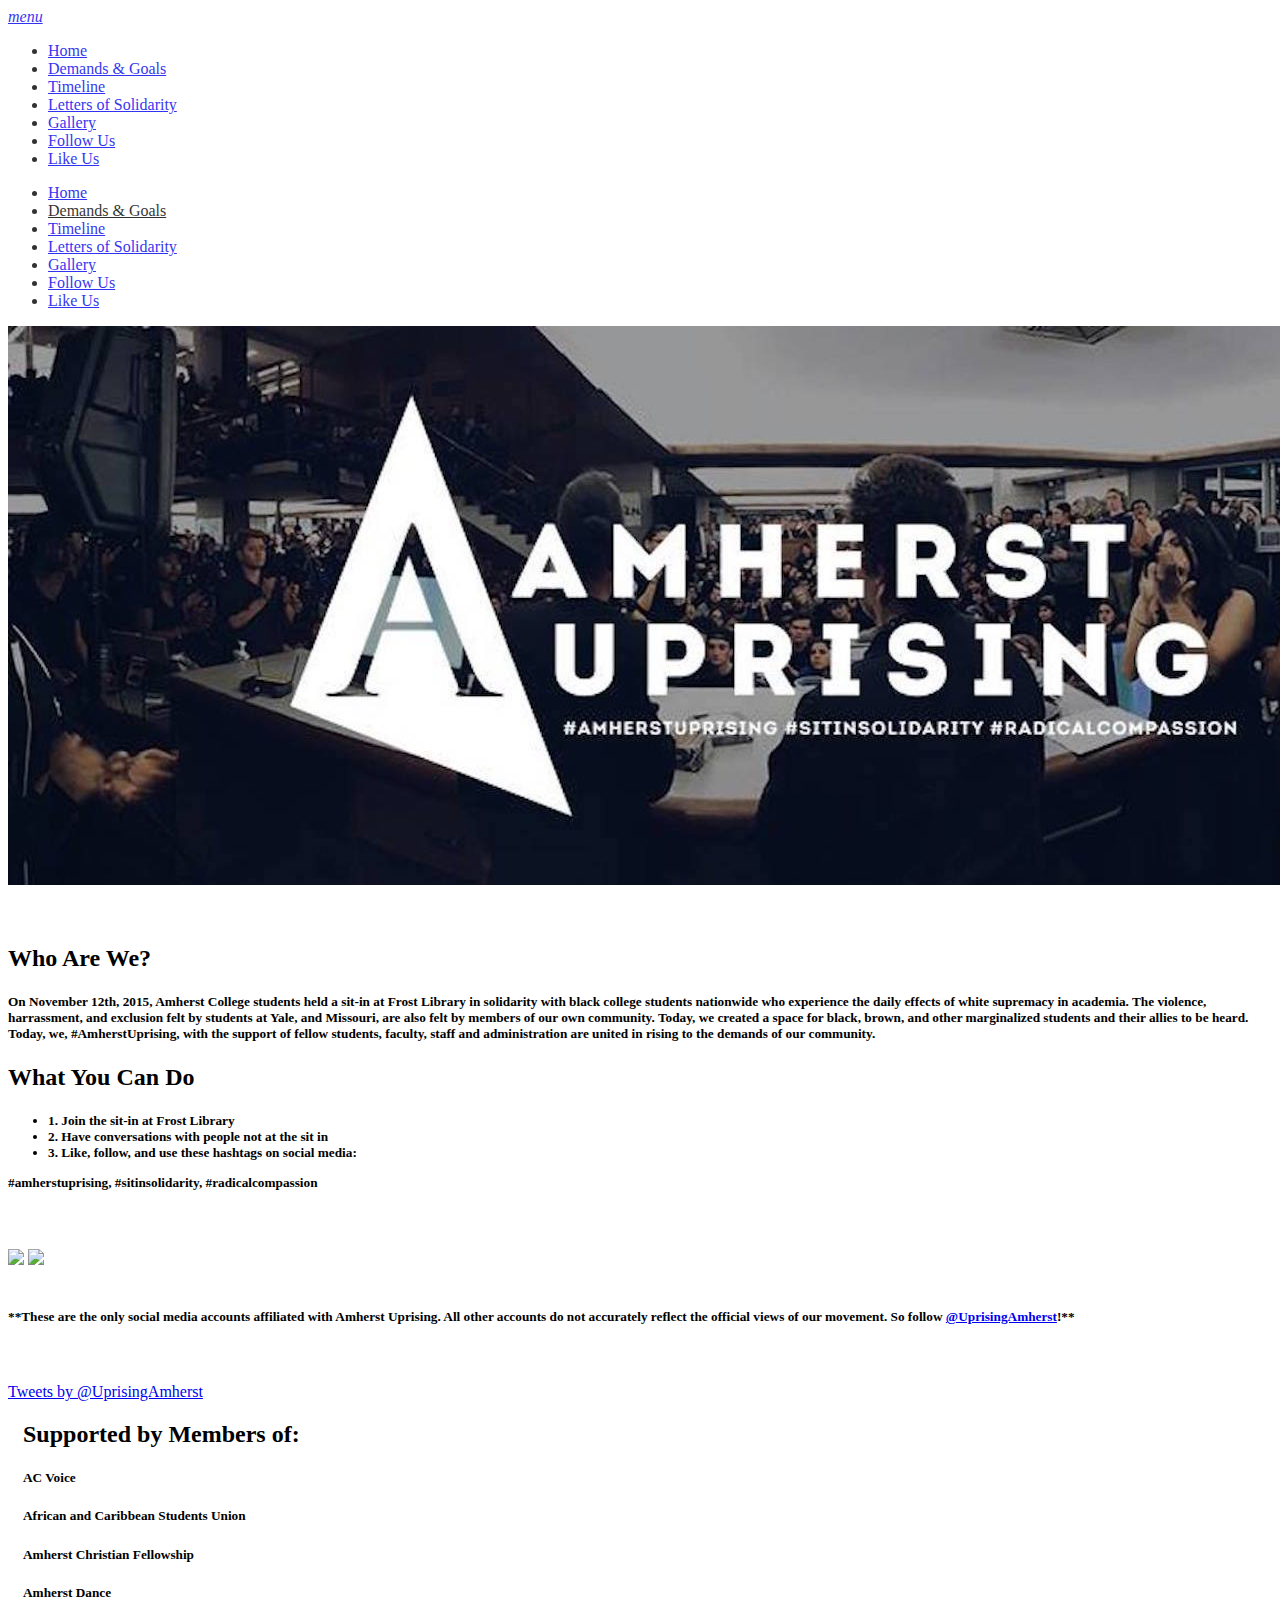
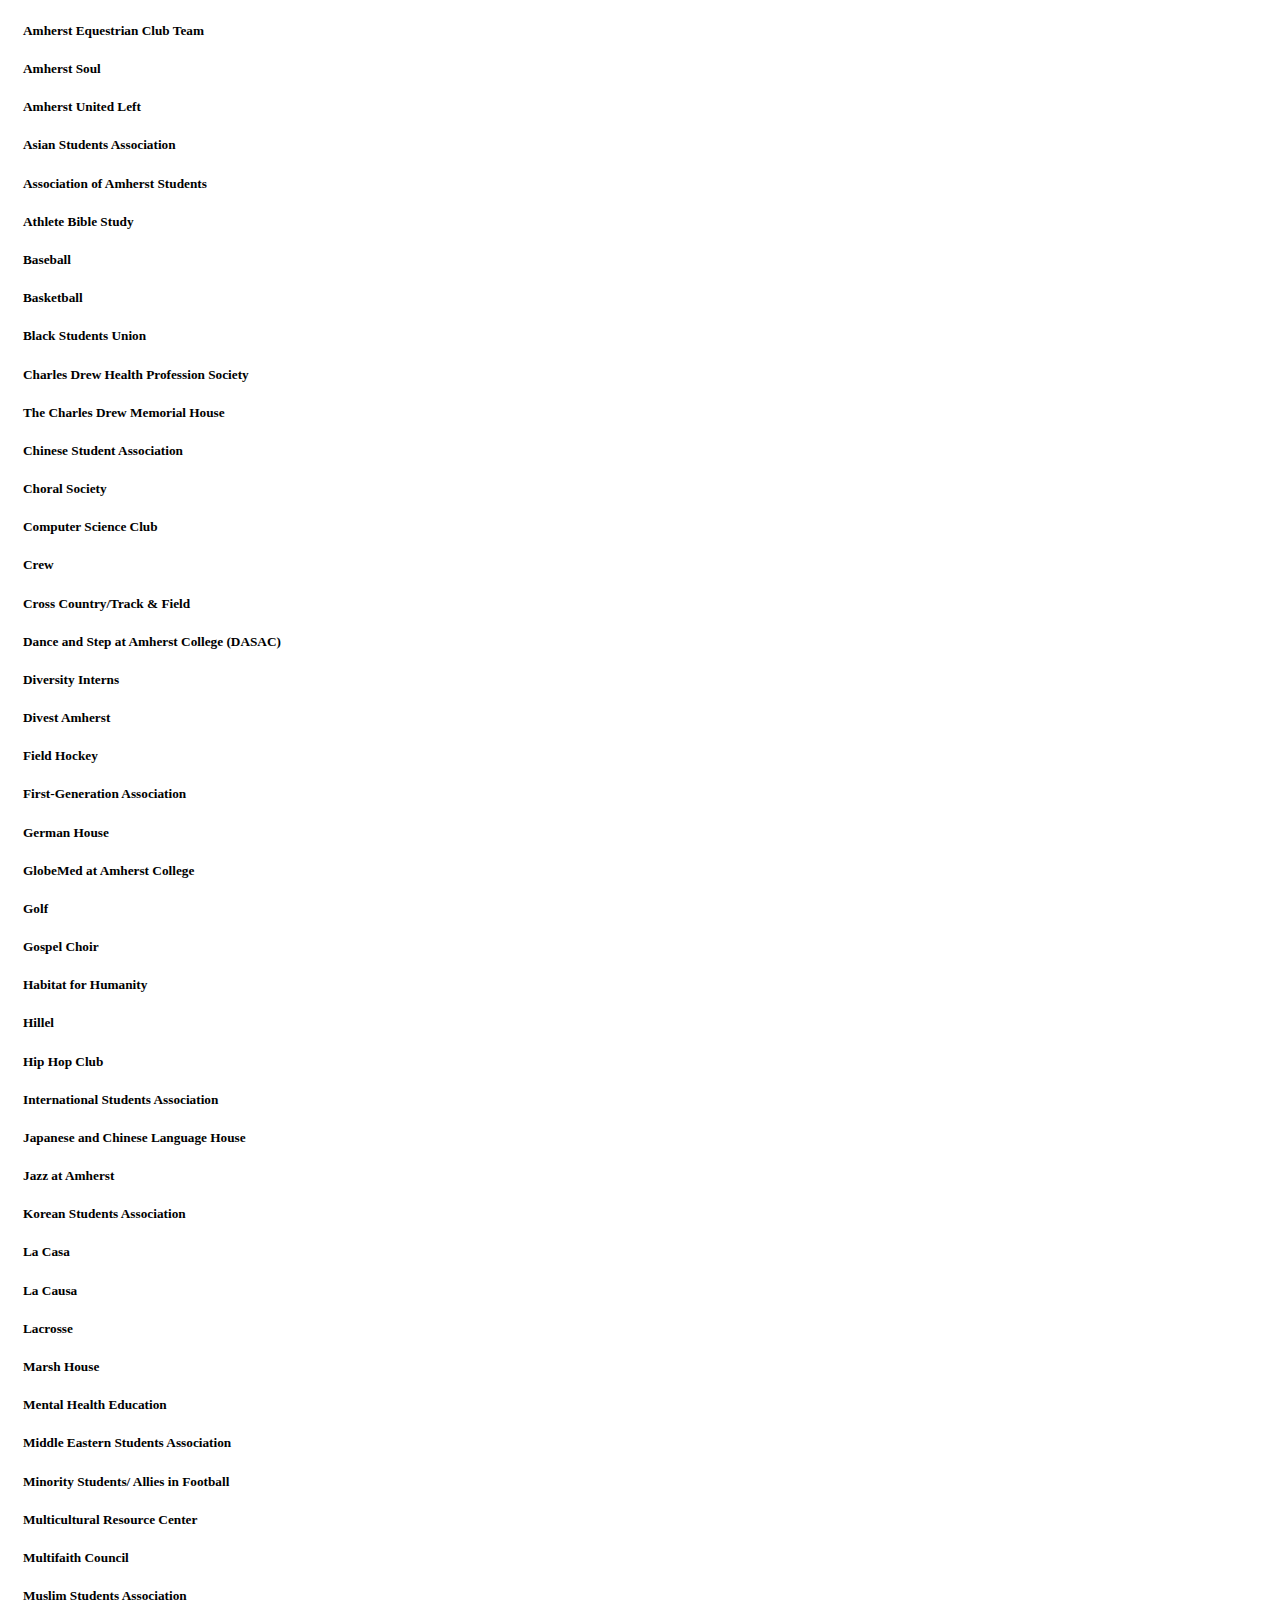
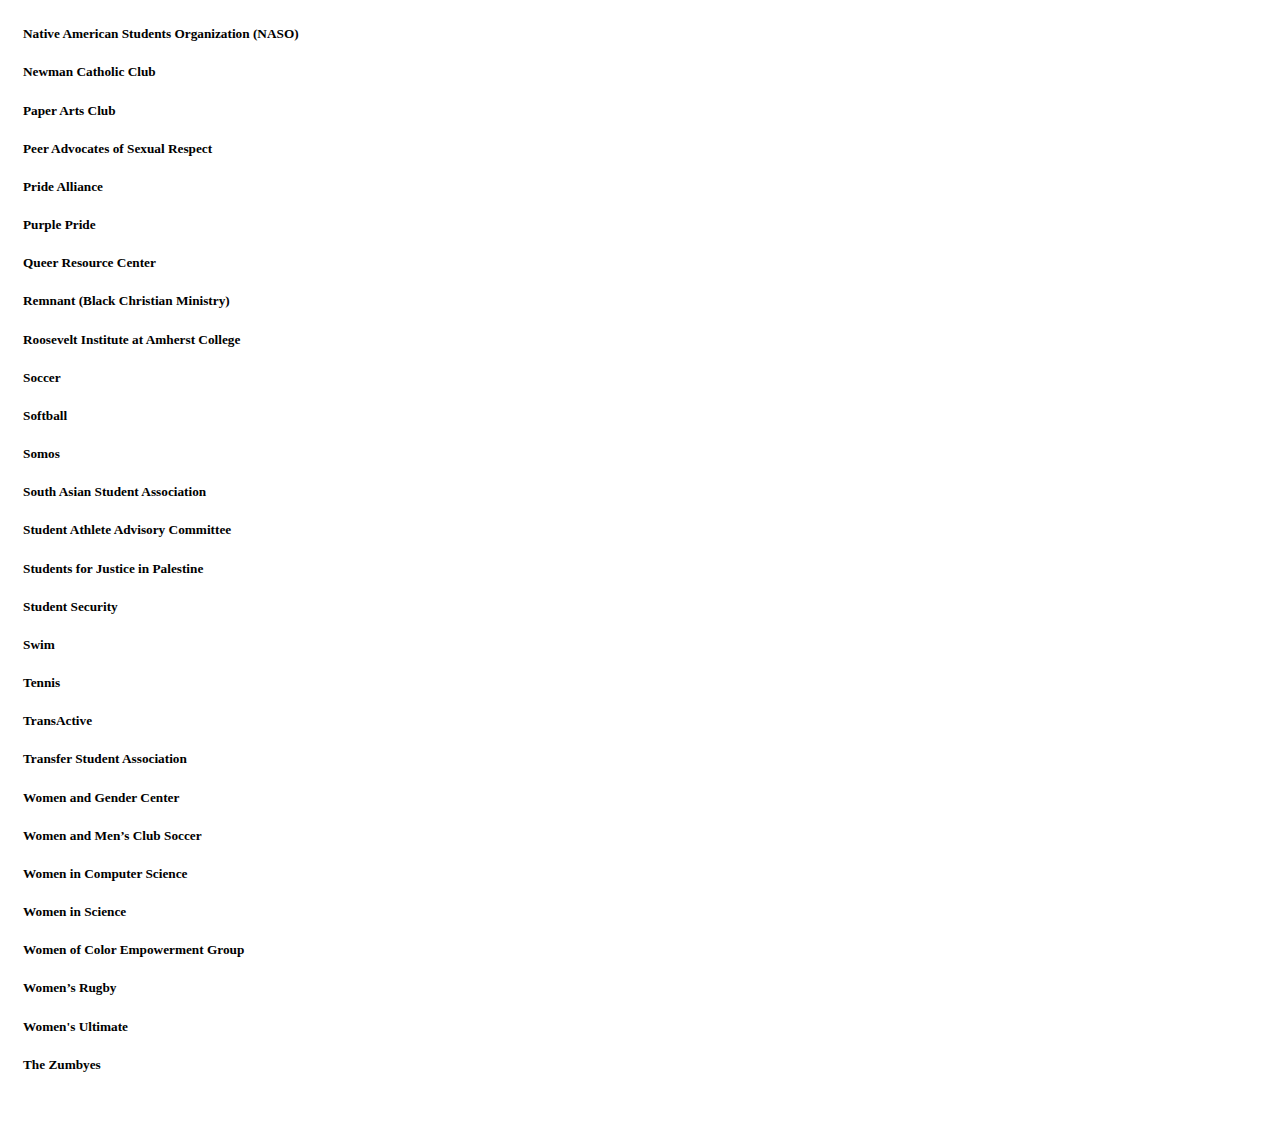
==== index.html @ 101b6e1b "Update index.html" ====
<!DOCTYPE html>
<html>
    
    <head>
    <title>Amherst Uprising</title>
    <!--Import materialize.css-->
    <link type="text/css" rel="stylesheet" href="css/materialize.min.css"  media="screen,projection"/>
    <!--Let browser know website is optimized for mobile-->
    <meta name="viewport" content="width=device-width, initial-scale=1.0"/>
    <link rel=stylesheet type=text/css href="css/styles.css">
    
    </head>
    
            
        <body>
          <script src="http://ajax.googleapis.com/ajax/libs/jquery/1.9.0/jquery.min.js"></script>
          
          <!--Import jQuery before materialize.js-->
          <script type="text/javascript" src="jquery-2.1.4.js"></script>
          <script type="text/javascript" src="js/materialize.min.js"></script>
          <script type="text/javascript" src="js/javascript.js"></script>
    
  <div class="navbar-fixed transparent">
  <nav class="black lighten-1" role="navigation">
    <div class="nav-wrapper container">
     <a id="logo-container" class="brand-logo"></a>
     <a href="#" data-activates="mobile-demo" class="button-collapse"><i class="material-icons">menu</i></a>
      <ul class="left hide-on-med-and-down"> 
      <li><a href="index.html" class="white-text">Home</a></li> 
      <li><a href="demands.html" class="white-text">Demands & Goals</a></li>
      <li><a href="timeline.html" class="white-text">Timeline</a></li>
      <li><a href="letters.html" class="white-text">Letters of Solidarity</a></li>
      <li><a href="gallery.html" class="white-text">Gallery</a></li>
      <li><a href="https://twitter.com/UprisingAmherst" target="_blank" class="white-text">Follow Us</a></li>
      <li><a href="https://www.facebook.com/AmherstUprising/?fref=ts" target="_blank" class="white-text">Like Us</a></li>
      </ul>

      <ul class="side-nav" id="mobile-demo">
        <li><a href="index.html" class="black-text">Home</a></li> 
        <li><a href="demands.html" class="black-text" id="mobile-demo">Demands & Goals</a></li>
        <li><a href="timeline.html" class="black-text">Timeline</a></li>
        <li><a href="letters.html" class="black-text">Letters of Solidarity</a></li>
        <li><a href="gallery.html" class="black-text">Gallery</a></li>
        <li><a href="https://twitter.com/UprisingAmherst" target="_blank" class="black-text">Follow Us</a></li>
        <li><a href="https://www.facebook.com/AmherstUprising/?fref=ts" target="_blank" class="black-text">Like Us</a></li>
      </ul>
      </div>
  </nav>
 </div>
 
 </div>
 <div id="index-banner">
   <img class="responsive-img" src="images/banner.jpg"></img> 
 </div>
 
  <div class="section no-pad-bot" id="index-banner">
    <div class="container">
      <br><br>
      <h2 class="header center s12 black-text">Who Are We?</h2>
      <div class="row center">
        <h5 class="header col s12 light">On November 12th, 2015, Amherst College students held a sit-in at Frost Library in solidarity with black college students nationwide who experience the daily effects of white supremacy in academia. The violence, harrassment, and exclusion felt by students at Yale, and Missouri, are also felt by members of our own community. Today, we created a space for black, brown, and other marginalized students and their allies to be heard. Today, we, #AmherstUprising, with the support of fellow students, faculty, staff and administration are united in rising to the demands of our community.</h5>
      </div>
       <h2 class="header center black-text">What You Can Do</h2>
      <div class="row center">
        <h5 class="header col s12 light">
          <ul>
            <li>1. Join the sit-in at Frost Library</li>
            <li>2. Have conversations with people not at the sit in</li>
            <li>3. Like, follow, and use these hashtags on social media:</li>
          </ul>
            #amherstuprising, #sitinsolidarity, #radicalcompassion

          </h5>
          <div><br><br></div>
      <div class="row center">
        <a href="https://www.facebook.com/AmherstUprising/?fref=ts" class="btn-floating btn-large waves-effect waves-light black"><img src="images/fb-logo.png"></img></a>
        <a href="https://www.twitter.com" class="btn-floating btn-large waves-effect waves-light black"><img src="images/twitter-icon.png"></img></a>
      <br><br> <h5 class="center">**These are the only social media accounts affiliated with Amherst Uprising. All other accounts do not accurately reflect the official views of our movement. So follow <a href="https://twitter.com/UprisingAmherst">@UprisingAmherst</a>!** </li></h5>
      <br><br>
<a class="twitter-timeline" href="https://twitter.com/UprisingAmherst" data-widget-id="665644814621388801">Tweets by @UprisingAmherst</a>
<script>!function(d,s,id){var js,fjs=d.getElementsByTagName(s)[0],p=/^http:/.test(d.location)?'http':'https';if(!d.getElementById(id)){js=d.createElement(s);js.id=id;js.src=p+"://platform.twitter.com/widgets.js";fjs.parentNode.insertBefore(js,fjs);}}(document,"script","twitter-wjs");</script>
    </div>
    </div>
  </div>


  <div class="container">
    <div class="section">

      <!--   Icon Section   -->
        <div class="col s12 m4">
          <div class="icon-block">
            <h2 class="center black-text"><class="material-icons">Supported by Members of:</h2>
            <h5 class="center">AC Voice</h5>
            <h5 class="center">African and Caribbean Students Union</h5>
            <h5 class="center">Amherst Christian Fellowship</h5>
            <h5 class="center">Amherst Dance</h5>
            <h5 class="center">Amherst Equestrian Club Team</h5>
            <h5 class="center">Amherst Soul</h5>
            <h5 class="center">Amherst United Left</h5>
            <h5 class="center">Asian Students Association</h5>
            <h5 class="center">Association of Amherst Students</h5>
            <h5 class="center">Athlete Bible Study</h5>
            <h5 class="center">Baseball</h5>
            <h5 class="center">Basketball</h5>
            <h5 class="center">Black Students Union</h5>
            <h5 class="center">Charles Drew Health Profession Society</h5>
            <h5 class="center">The Charles Drew Memorial House</h5>
            <h5 class="center">Chinese Student Association</h5>
            <h5 class="center">Choral Society</h5>
            <h5 class="center">Computer Science Club</h5>
            <h5 class="center">Crew</h5>
            <h5 class="center">Cross Country/Track & Field</h5>
            <h5 class="center">Dance and Step at Amherst College (DASAC)</h5>
            <h5 class="center">Diversity Interns</h5>
            <h5 class="center">Divest Amherst</h5>
            <h5 class="center">Field Hockey</h5>
            <h5 class="center">First-Generation Association</h5>
            <h5 class="center">German House</h5>
            <h5 class="center">GlobeMed at Amherst College</h5>
            <h5 class="center">Golf</h5>
            <h5 class="center">Gospel Choir</h5>
            <h5 class="center">Habitat for Humanity</h5>
            <h5 class="center">Hillel</h5>
            <h5 class="center">Hip Hop Club</h5>
            <h5 class="center">International Students Association</h5>
            <h5 class="center">Japanese and Chinese Language House</h5>
            <h5 class="center">Jazz at Amherst</h5>
            <h5 class="center">Korean Students Association</h5>
            <h5 class="center">La Casa</h5>
            <h5 class="center">La Causa</h5>
            <h5 class="center">Lacrosse</h5>
            <h5 class="center">Marsh House</h5>
            <h5 class="center">Mental Health Education</h5>
            <h5 class="center">Middle Eastern Students Association</h5>
            <h5 class="center">Minority Students/ Allies in Football</h5>
            <h5 class="center">Multicultural Resource Center</h5>
            <h5 class="center">Multifaith Council</h5>
            <h5 class="center">Muslim Students Association</h5>
            <h5 class="center">Native American Students Organization (NASO)</h5>
            <h5 class="center">Newman Catholic Club</h5>
            <h5 class="center">Paper Arts Club</h5>
            <h5 class="center">Peer Advocates of Sexual Respect</h5>
            <h5 class="center">Pride Alliance</h5>
            <h5 class="center">Purple Pride</h5>
            <h5 class="center">Queer Resource Center</h5>
            <h5 class="center">Remnant (Black Christian Ministry)</h5>
            <h5 class="center">Roosevelt Institute at Amherst College</h5>
            <h5 class="center">Soccer</h5>
            <h5 class="center">Softball</h5>
            <h5 class="center">Somos</h5>
            <h5 class="center">South Asian Student Association</h5>
            <h5 class="center">Student Athlete Advisory Committee</h5>
            <h5 class="center">Students for Justice in Palestine</h5>
            <h5 class="center">Student Security</h5>
            <h5 class="center">Swim</h5>
            <h5 class="center">Tennis</h5>
            <h5 class="center">TransActive</h5>
            <h5 class="center">Transfer Student Association</h5>
            <h5 class="center">Women and Gender Center</h5>
            <h5 class="center">Women and Men&#8217;s Club Soccer</h5>
            <h5 class="center">Women in Computer Science</h5>
            <h5 class="center">Women in Science</h5>
            <h5 class="center">Women of Color Empowerment Group</h5>
            <h5 class="center">Women&#8217;s Rugby</h5>
            <h5 class="center">Women's Ultimate</h5>
            <h5 class="center">The Zumbyes</h5>
          </div>
        </div>
      </div>

    </div>
    <br><br>

    <div class="section">

    </div>
  </div>
<script>
 $(document).ready(function(){
   // Activate the side menu 
   $(".button-collapse").sideNav();
  });
</script>         
  </body>
</html>
---- css/styles.css ----
/* Custom Stylesheet */
/**
 * Use this file to override Materialize files so you can update
 * the core Materialize files in the future
 *
 * Made By MaterializeCSS.com
 */

.icon-block {
  padding: 0 15px;
}
.icon-block .material-icons {
	font-size: inherit;
}
#mobile-demo {
	color: black;
}
.transparent {
	opacity: .8;
}
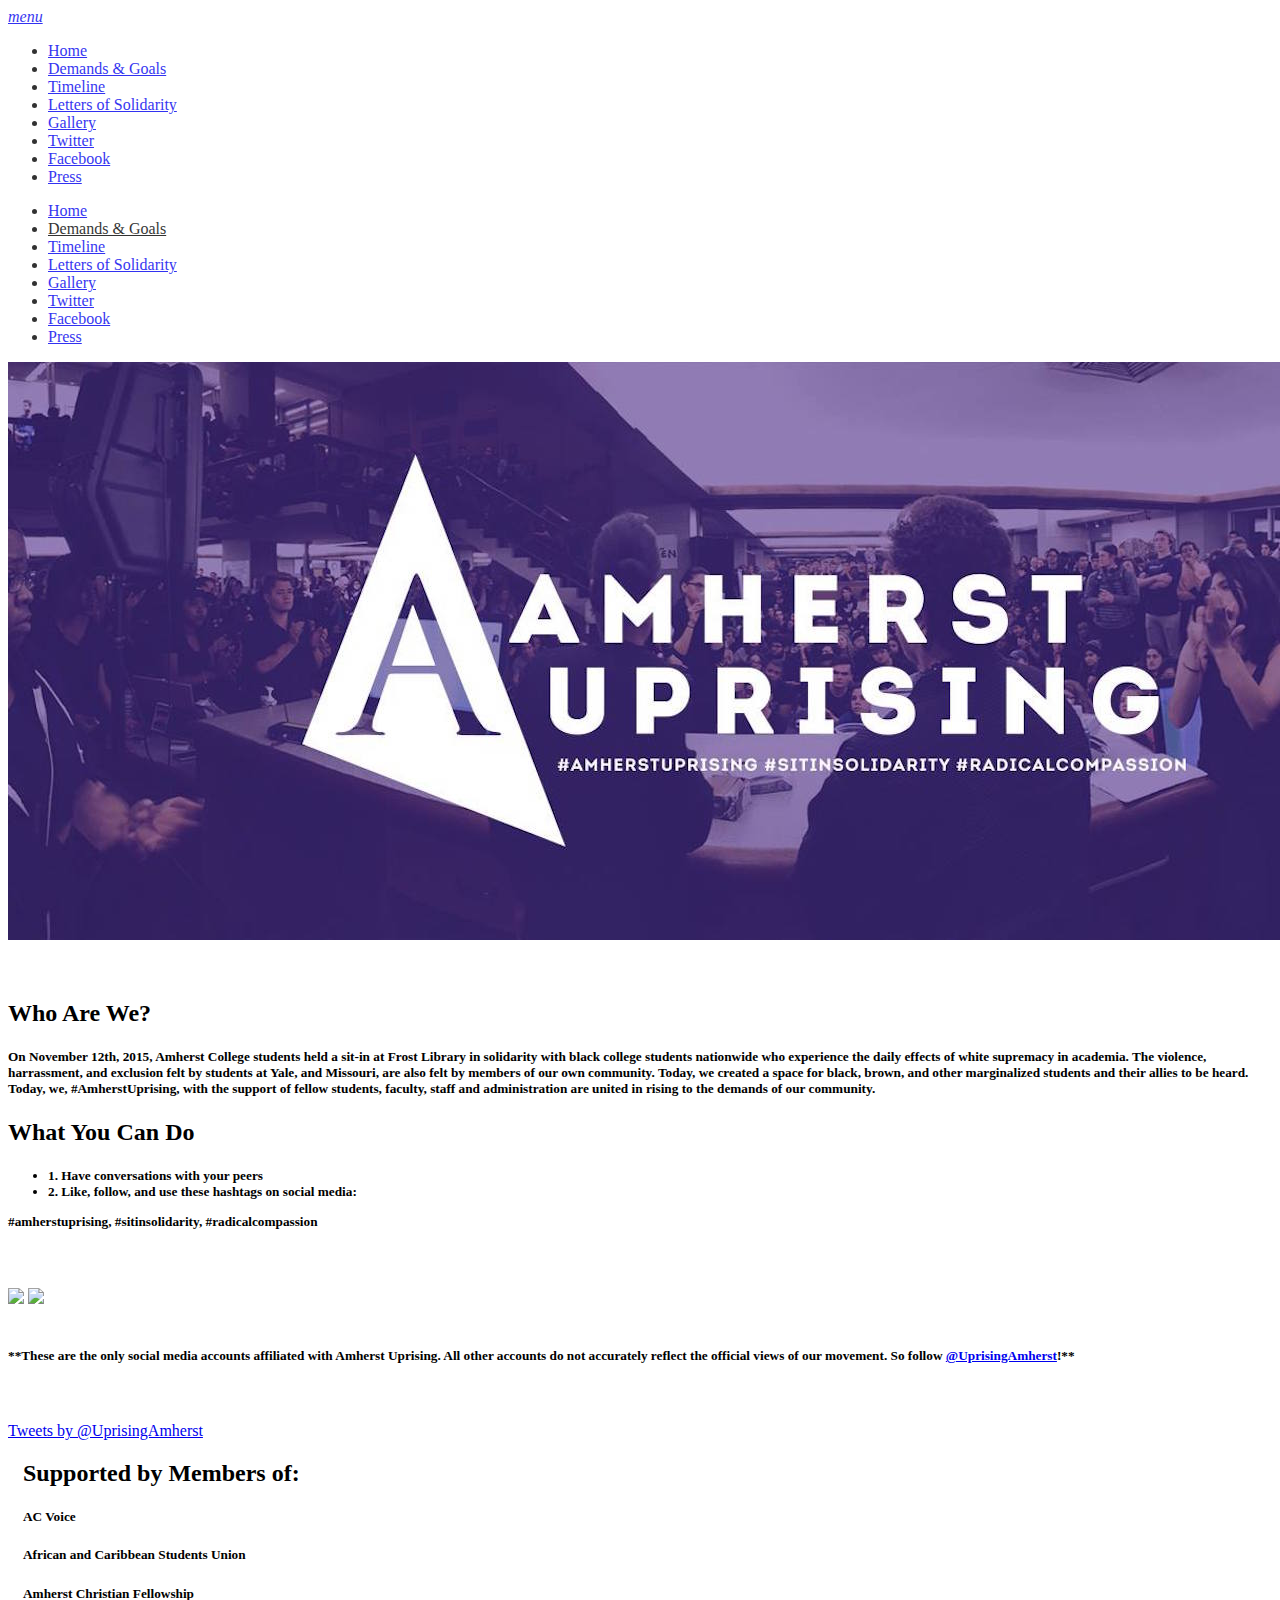
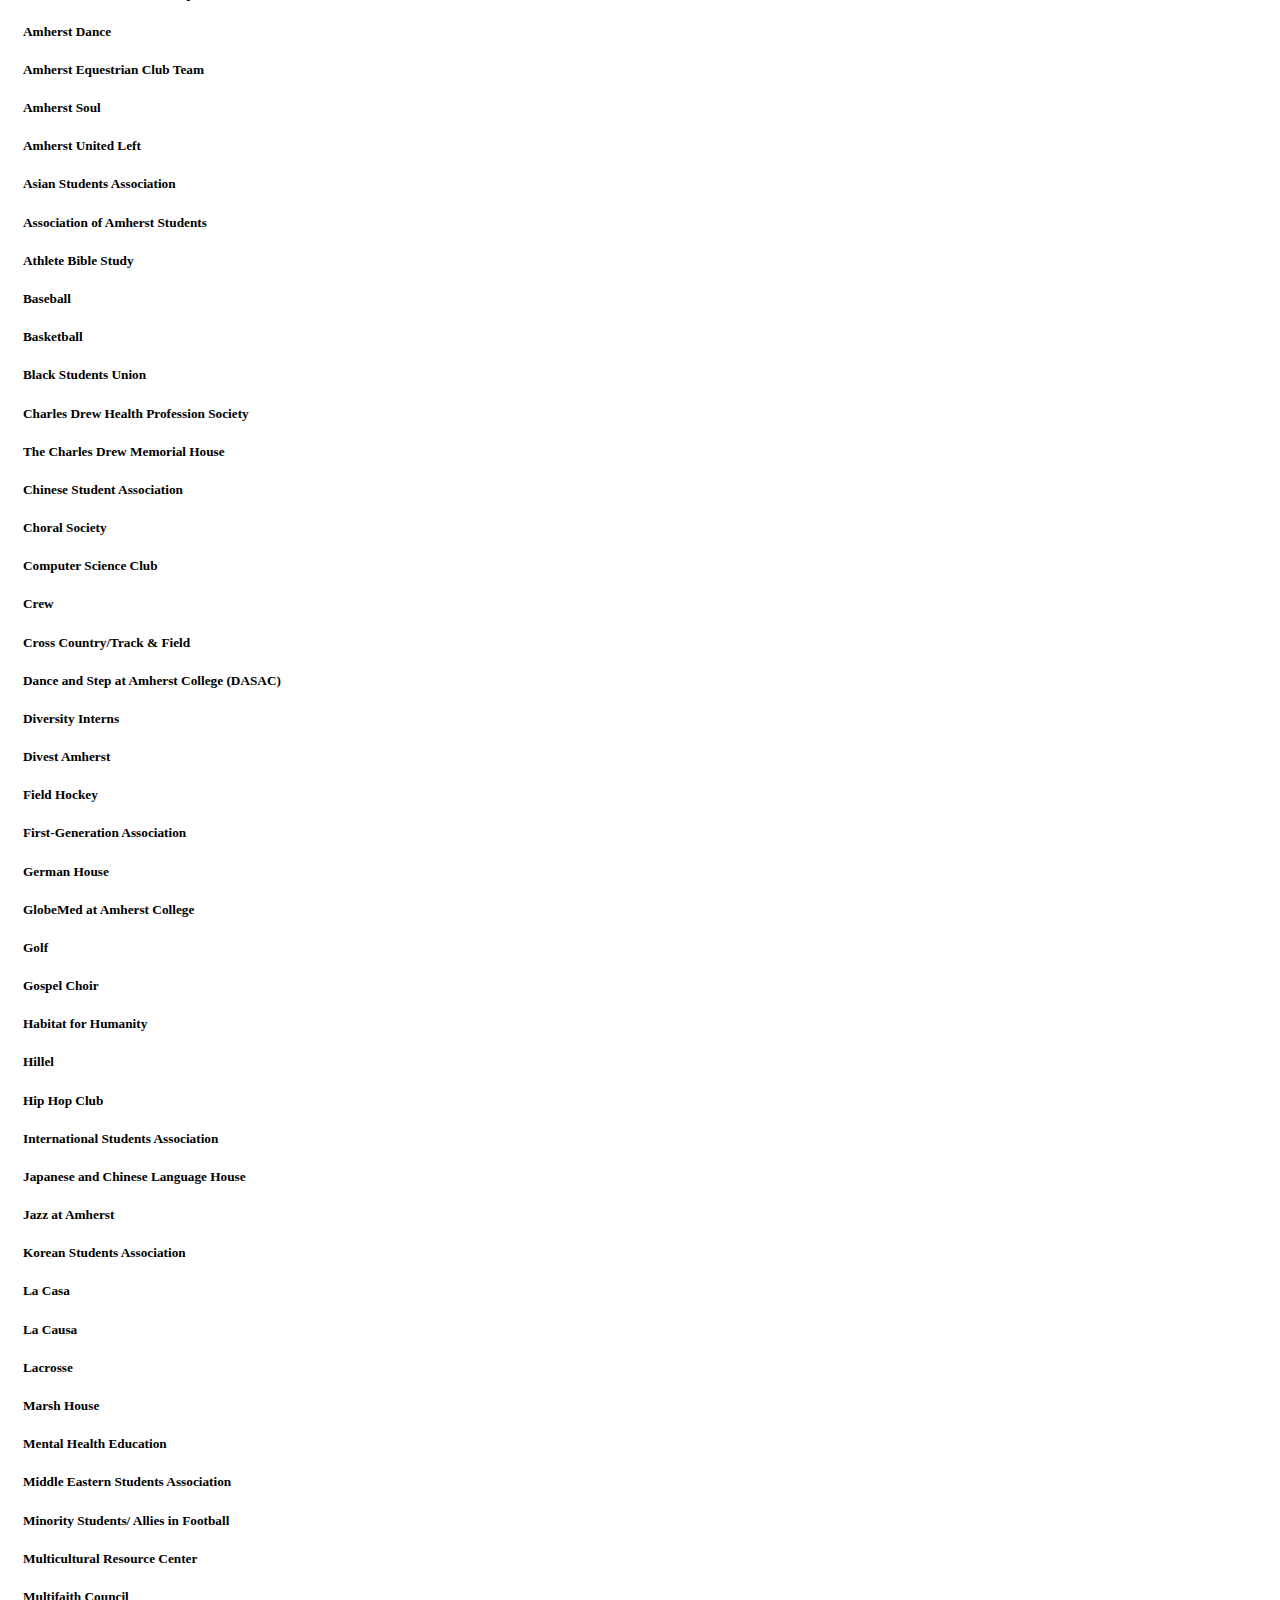
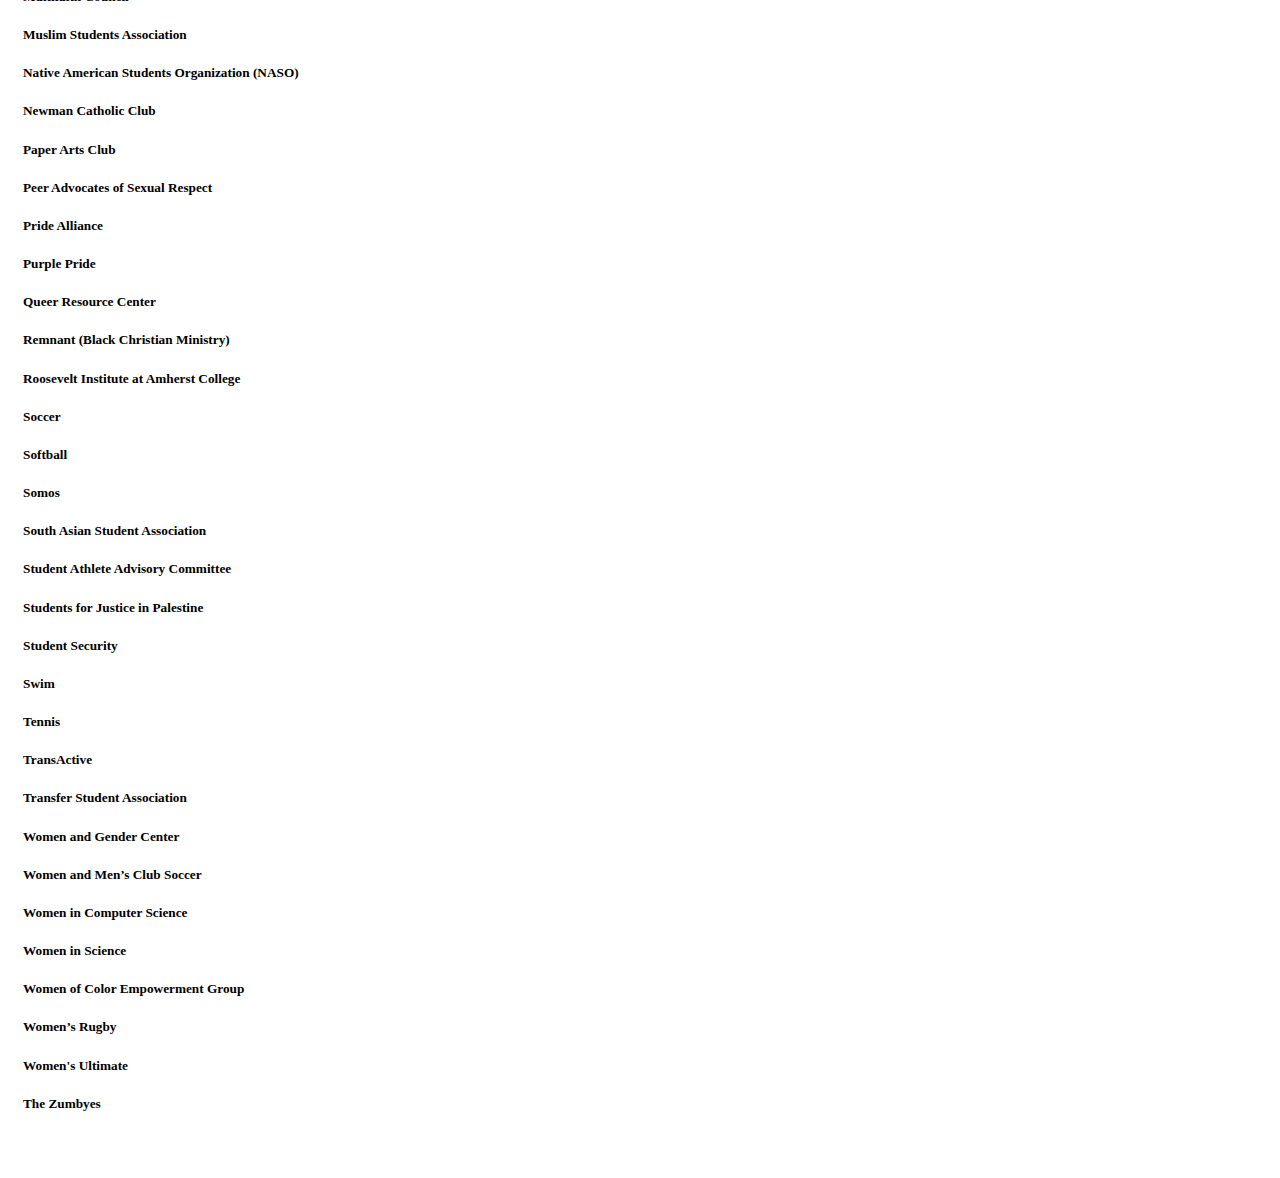
==== commit 0298f04f: "amended what you can do" ====
--- a/index.html
+++ b/index.html
@@ -31,8 +31,9 @@
       <li><a href="timeline.html" class="white-text">Timeline</a></li>
       <li><a href="letters.html" class="white-text">Letters of Solidarity</a></li>
       <li><a href="gallery.html" class="white-text">Gallery</a></li>
-      <li><a href="https://twitter.com/UprisingAmherst" target="_blank" class="white-text">Follow Us</a></li>
-      <li><a href="https://www.facebook.com/AmherstUprising/?fref=ts" target="_blank" class="white-text">Like Us</a></li>
+      <li><a href="https://twitter.com/UprisingAmherst" target="_blank" class="white-text">Twitter</a></li>
+      <li><a href="https://www.facebook.com/AmherstUprising/?fref=ts" target="_blank" class="white-text">Facebook</a></li>
+      <li><a href="press.html" class="white-text">Press</a></li>
       </ul>
 
       <ul class="side-nav" id="mobile-demo">
@@ -41,8 +42,9 @@
         <li><a href="timeline.html" class="black-text">Timeline</a></li>
         <li><a href="letters.html" class="black-text">Letters of Solidarity</a></li>
         <li><a href="gallery.html" class="black-text">Gallery</a></li>
-        <li><a href="https://twitter.com/UprisingAmherst" target="_blank" class="black-text">Follow Us</a></li>
-        <li><a href="https://www.facebook.com/AmherstUprising/?fref=ts" target="_blank" class="black-text">Like Us</a></li>
+        <li><a href="https://twitter.com/UprisingAmherst" target="_blank" class="black-text">Twitter</a></li>
+        <li><a href="https://www.facebook.com/AmherstUprising/?fref=ts" target="_blank" class="black-text">Facebook</a></li>
+        <li><a href="press.html" class="black-text">Press</a></li>
       </ul>
       </div>
   </nav>
@@ -64,9 +66,8 @@
       <div class="row center">
         <h5 class="header col s12 light">
           <ul>
-            <li>1. Join the sit-in at Frost Library</li>
-            <li>2. Have conversations with people not at the sit in</li>
-            <li>3. Like, follow, and use these hashtags on social media:</li>
+            <li>1. Have conversations with your peers</li>
+            <li>2. Like, follow, and use these hashtags on social media:</li>
           </ul>
             #amherstuprising, #sitinsolidarity, #radicalcompassion
 
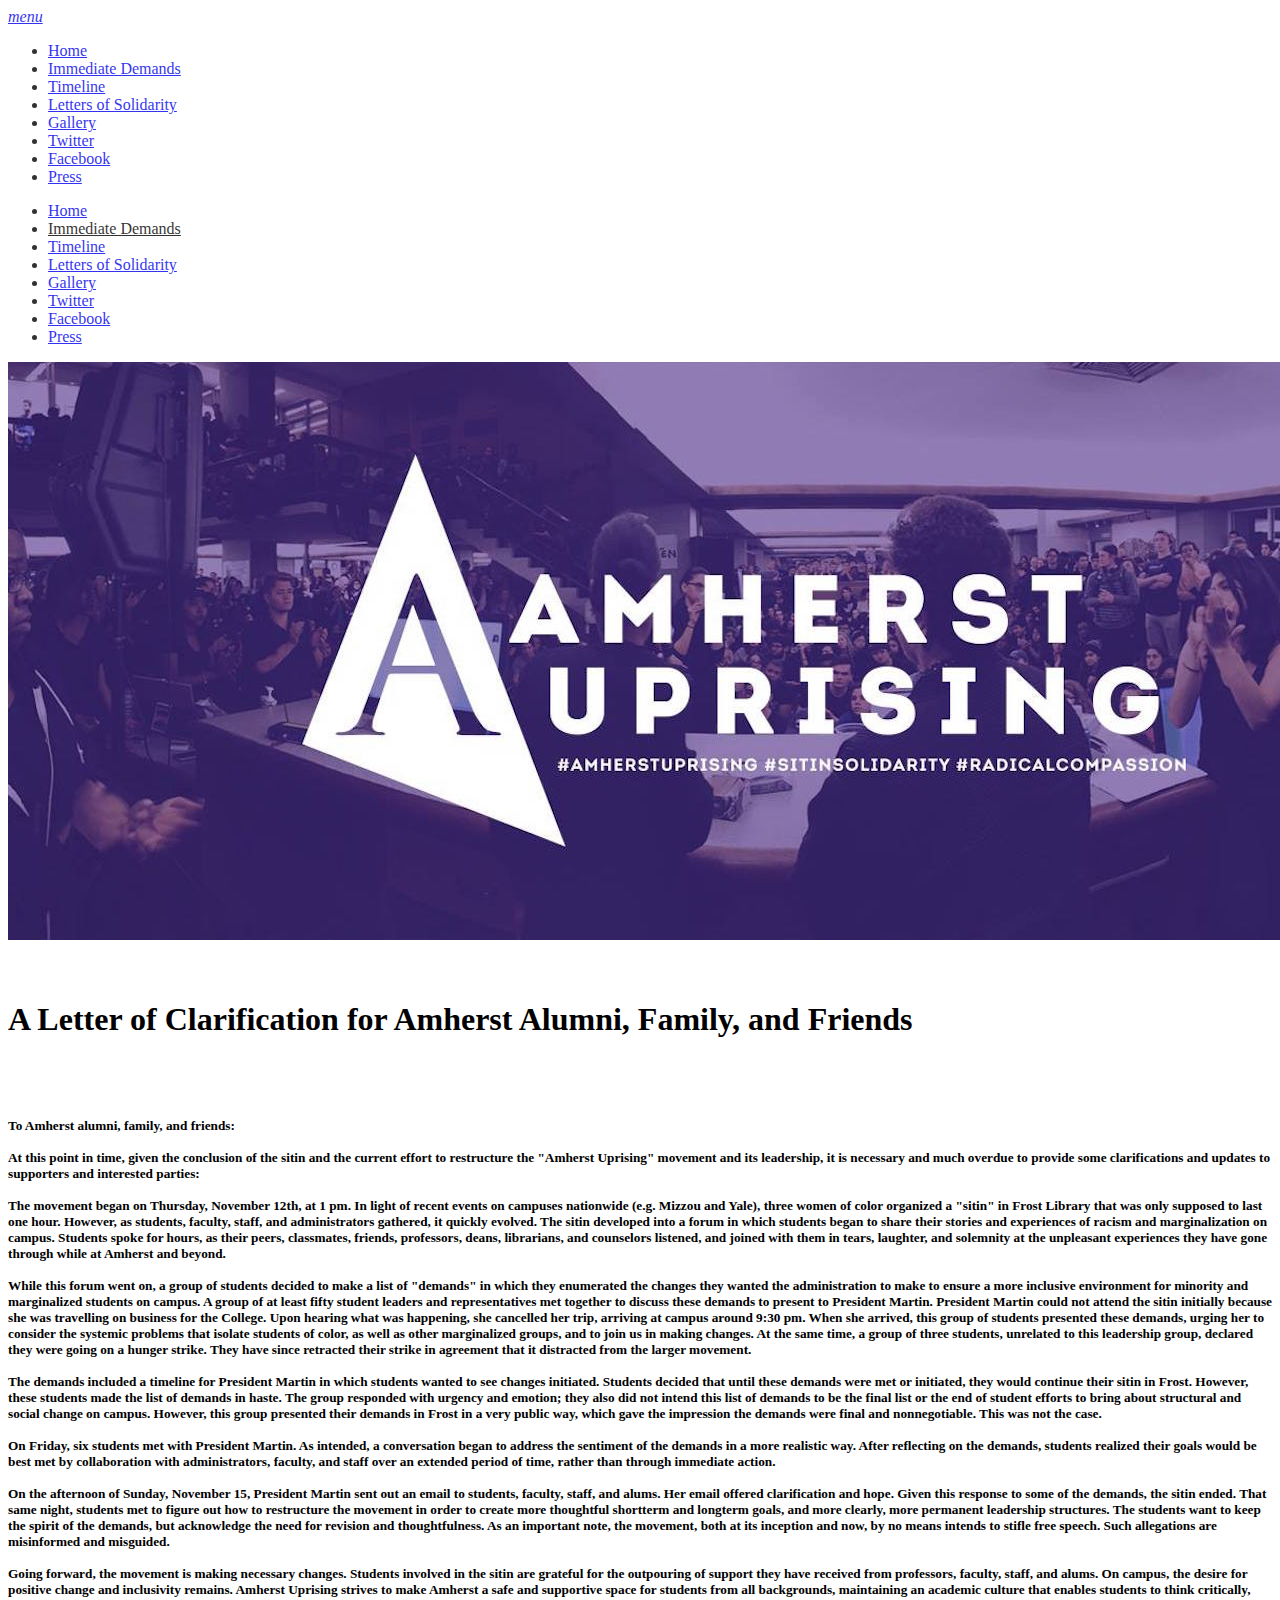
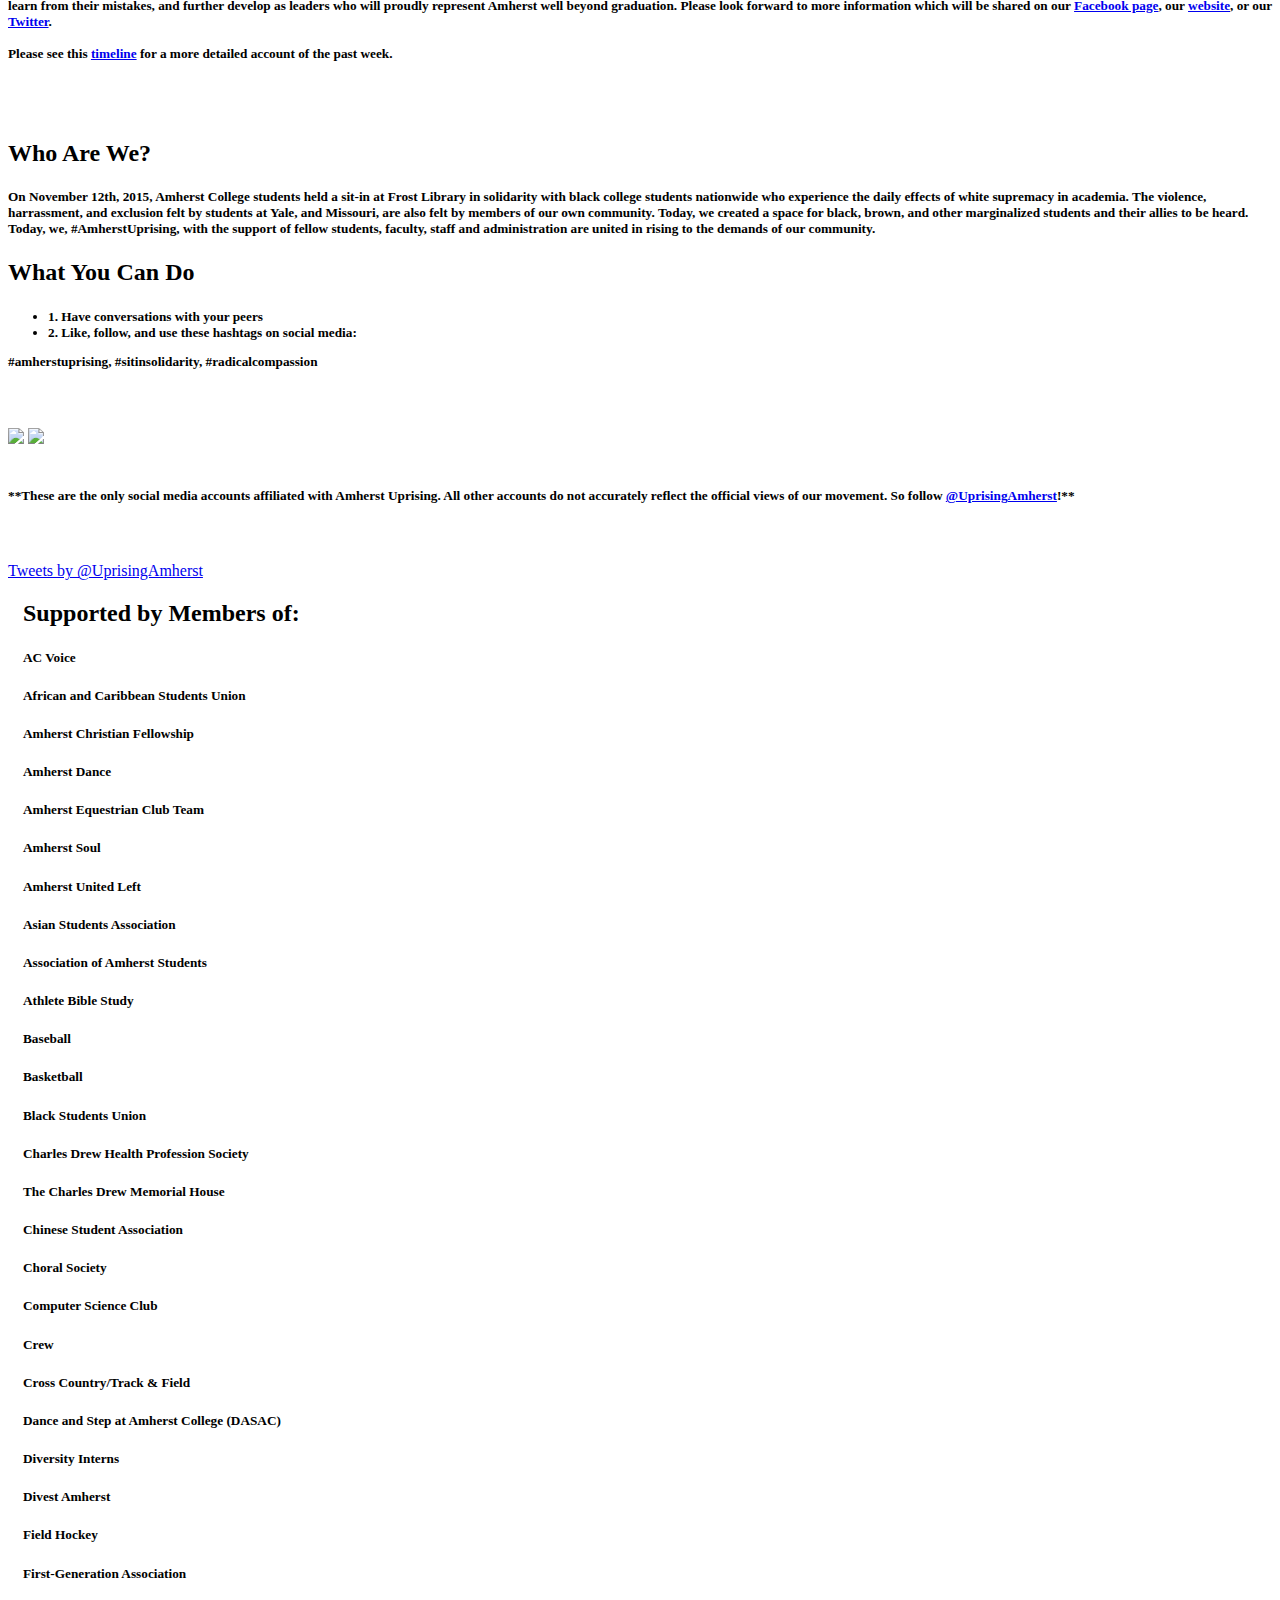
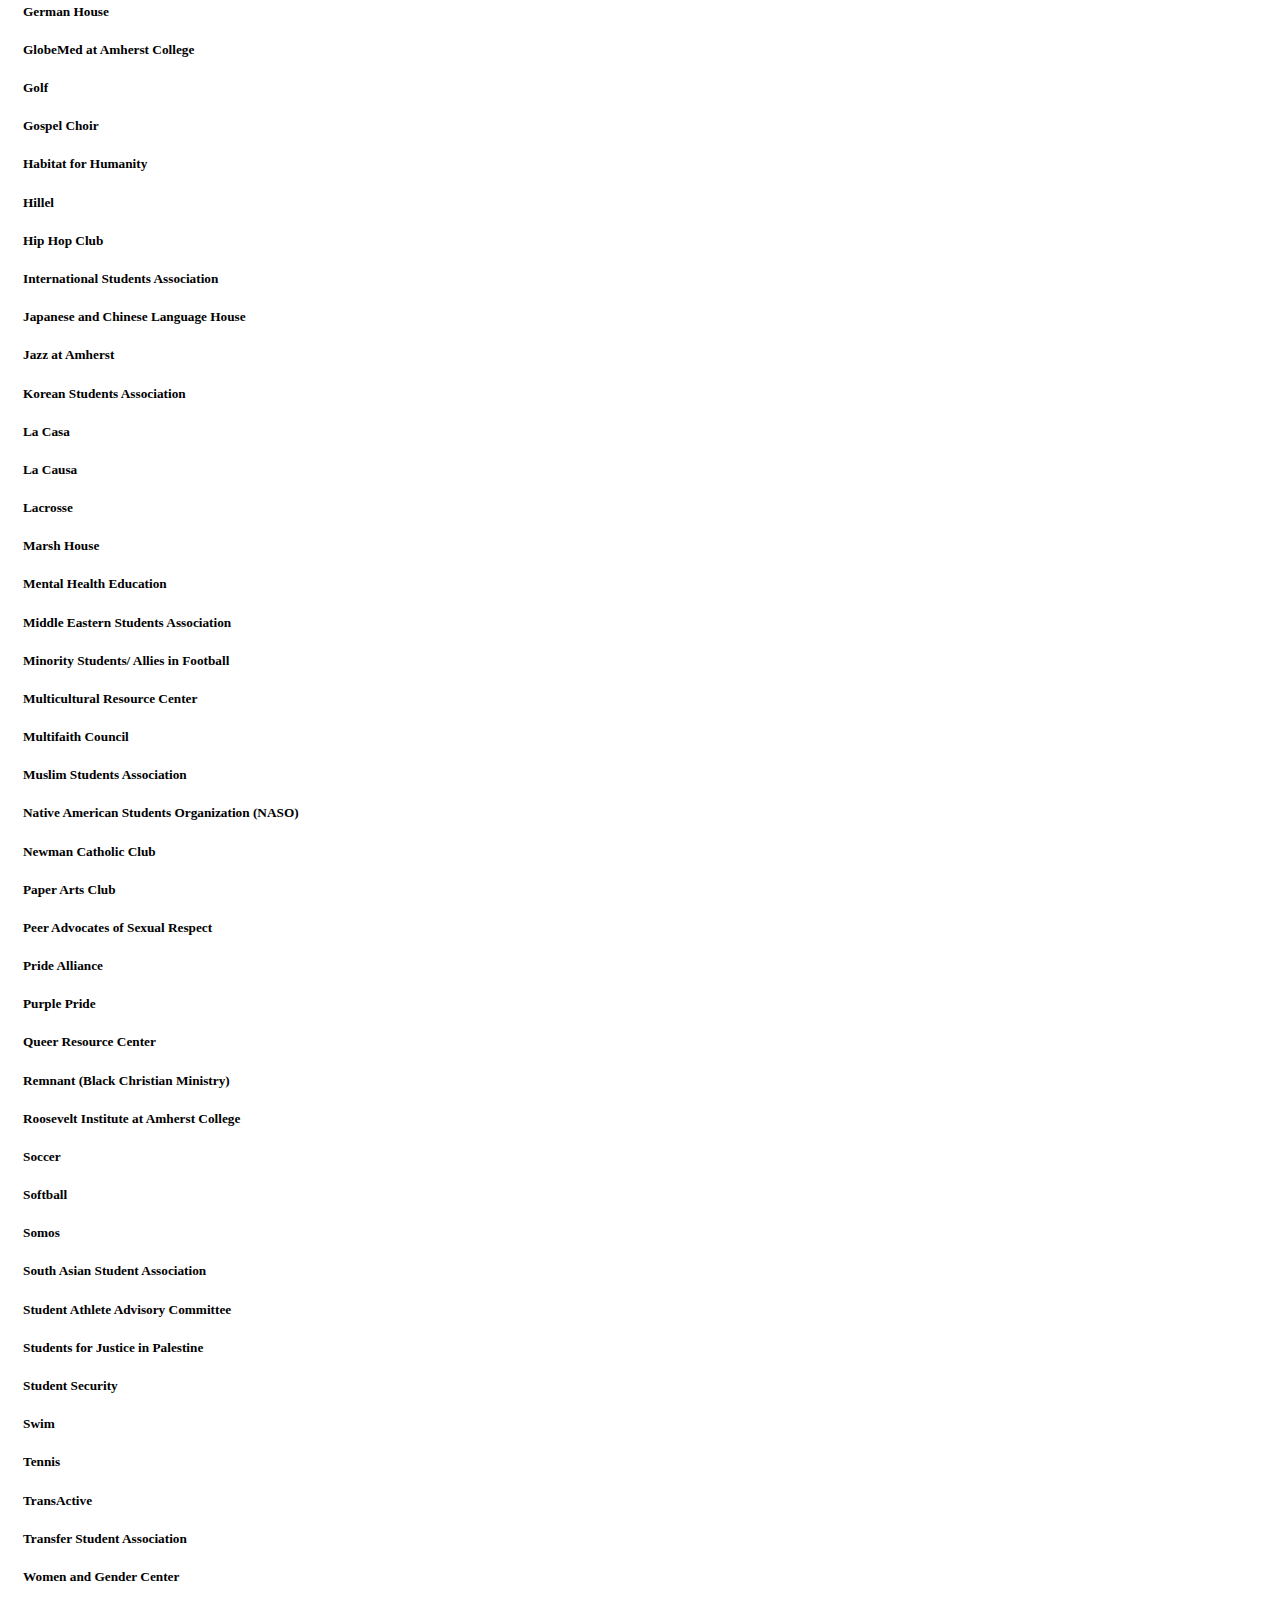
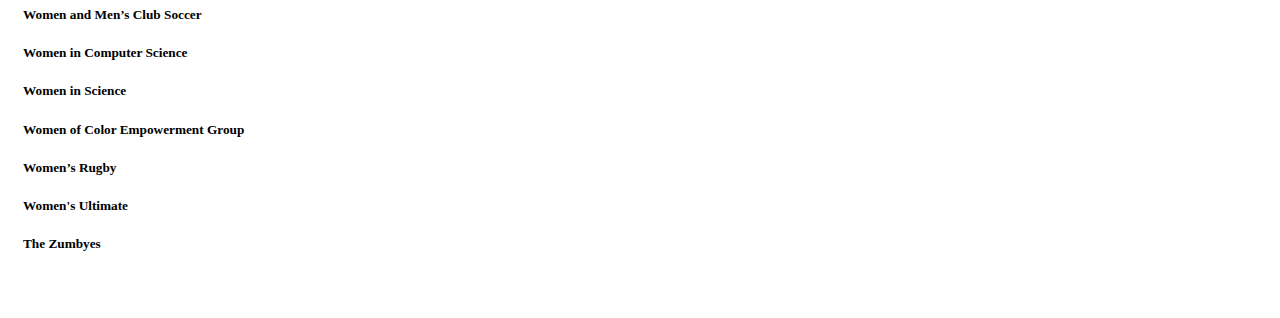
==== commit 4a74b31d: "update tabs" ====
--- a/index.html
+++ b/index.html
@@ -27,7 +27,7 @@
      <a href="#" data-activates="mobile-demo" class="button-collapse"><i class="material-icons">menu</i></a>
       <ul class="left hide-on-med-and-down"> 
       <li><a href="index.html" class="white-text">Home</a></li> 
-      <li><a href="demands.html" class="white-text">Demands & Goals</a></li>
+      <li><a href="demands.html" class="white-text">Immediate Demands</a></li>
       <li><a href="timeline.html" class="white-text">Timeline</a></li>
       <li><a href="letters.html" class="white-text">Letters of Solidarity</a></li>
       <li><a href="gallery.html" class="white-text">Gallery</a></li>
@@ -38,7 +38,7 @@
 
       <ul class="side-nav" id="mobile-demo">
         <li><a href="index.html" class="black-text">Home</a></li> 
-        <li><a href="demands.html" class="black-text" id="mobile-demo">Demands & Goals</a></li>
+        <li><a href="demands.html" class="black-text" id="mobile-demo">Immediate Demands</a></li>
         <li><a href="timeline.html" class="black-text">Timeline</a></li>
         <li><a href="letters.html" class="black-text">Letters of Solidarity</a></li>
         <li><a href="gallery.html" class="black-text">Gallery</a></li>
@@ -57,6 +57,68 @@
  
   <div class="section no-pad-bot" id="index-banner">
     <div class="container">
+      <br><br>
+      
+      <h1 class="header center black-text">A Letter of Clarification for Amherst Alumni, Family, and Friends</h1>
+      <br><br> 
+      <div class="row center">
+        <h5 class="header col s12 m12 light">
+To Amherst alumni, family, and friends:
+<br><br>
+At this point in time, given the conclusion of the sitin and the current effort to restructure the "Amherst Uprising" movement and its leadership, it is necessary and much overdue to provide some clarifications and updates to supporters and interested parties:
+<br><br>
+The movement began on Thursday, November 12th, at 1 pm. In light of recent events on campuses nationwide (e.g. Mizzou and Yale), three women of color organized a "sitin" in Frost Library that was only supposed to last one hour. However, as students, faculty, staff, and administrators gathered, it quickly evolved. The sitin developed into a forum in which students began to share their stories and experiences of racism and marginalization on campus. Students spoke for hours, as their peers, classmates, friends, professors, deans, librarians, and counselors listened, and joined with them in tears, laughter, and solemnity at the unpleasant experiences they have gone through while at Amherst and beyond.
+<br><br>
+While this forum went on, a group of students decided to make a list of "demands" in
+which they enumerated the changes they wanted the administration to make to ensure a more
+inclusive environment for minority and marginalized students on campus. A group of at least
+fifty student leaders and representatives met together to discuss these demands to present to
+President Martin. President Martin could not attend the sitin
+initially because she was travelling
+on business for the College. Upon hearing what was happening, she cancelled her trip, arriving at
+campus around 9:30 pm. When she arrived, this group of students presented these demands,
+urging her to consider the systemic problems that isolate students of color, as well as other
+marginalized groups, and to join us in making changes. At the same time, a group of three
+students, unrelated to this leadership group, declared they were going on a hunger strike. They
+have since retracted their strike in agreement that it distracted from the larger movement.
+<br><br>
+The demands included a timeline for President Martin in which students wanted to see
+changes initiated. Students decided that until these demands were met or initiated, they would continue their sitin
+in Frost. However, these students made the list of demands in haste. The
+group responded with urgency and emotion; they also did not intend this list of demands to be
+the final list or the end of student efforts to bring about structural and social change on campus.
+However, this group presented their demands in Frost in a very public way, which gave the
+impression the demands were final and nonnegotiable.
+This was not the case.
+<br><br>
+On Friday, six students met with President Martin. As intended, a conversation began to
+address the sentiment of the demands in a more realistic way. After reflecting on the demands,
+students realized their goals would be best met by collaboration with administrators, faculty, and
+staff over an extended period of time, rather than through immediate action.
+<br><br>
+On the afternoon of Sunday, November 15, President Martin sent out an email to students,
+faculty, staff, and alums. Her email offered clarification and hope. Given this response to some
+of the demands, the sitin
+ended. That same night, students met to figure out how to restructure
+the movement in order to create more thoughtful shortterm
+and longterm
+goals, and more
+clearly, more permanent leadership structures. The students want to keep the spirit of the
+demands, but acknowledge the need for revision and thoughtfulness. As an important note, the
+movement, both at its inception and now, by no means intends to stifle free speech. Such
+allegations are misinformed and misguided.
+<br><br>
+Going forward, the movement is making necessary changes. Students involved in the sitin
+are grateful for the outpouring of support they have received from professors, faculty, staff, and
+alums. On campus, the desire for positive change and inclusivity remains. Amherst Uprising
+strives to make Amherst a safe and supportive space for students from all backgrounds,
+maintaining an academic culture that enables students to think critically, learn from their
+mistakes, and further develop as leaders who will proudly represent Amherst well beyond
+graduation. Please look forward to more information which will be shared on our <a href="https://www.facebook.com/AmherstUprising/?fref=ts">Facebook page</a>, our <a href="index.html">website</a>, or our <a href="https://twitter.com/UprisingAmherst">Twitter</a>.
+<br><br>
+Please see this <a href="timeline.html">timeline</a> for a more detailed account of the past week.
+</h5>
+      </div>
       <br><br>
       <h2 class="header center s12 black-text">Who Are We?</h2>
       <div class="row center">
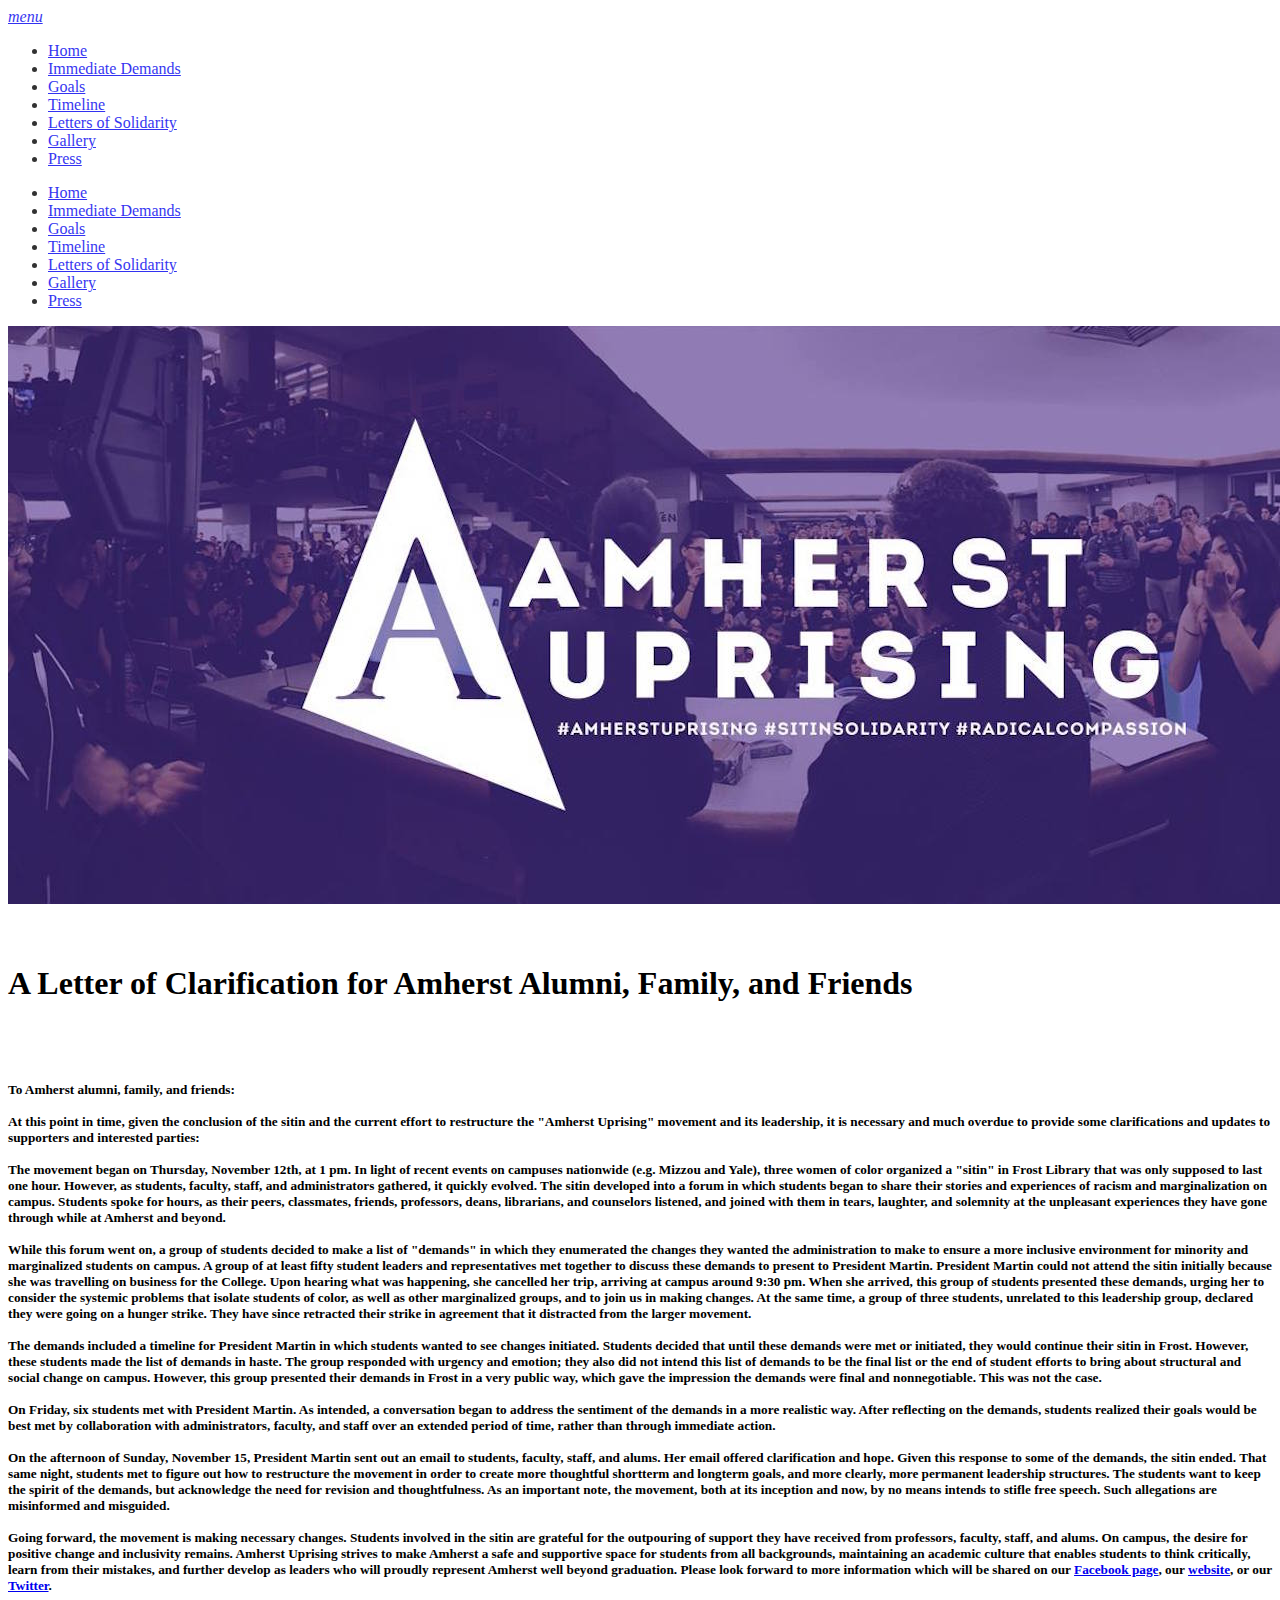
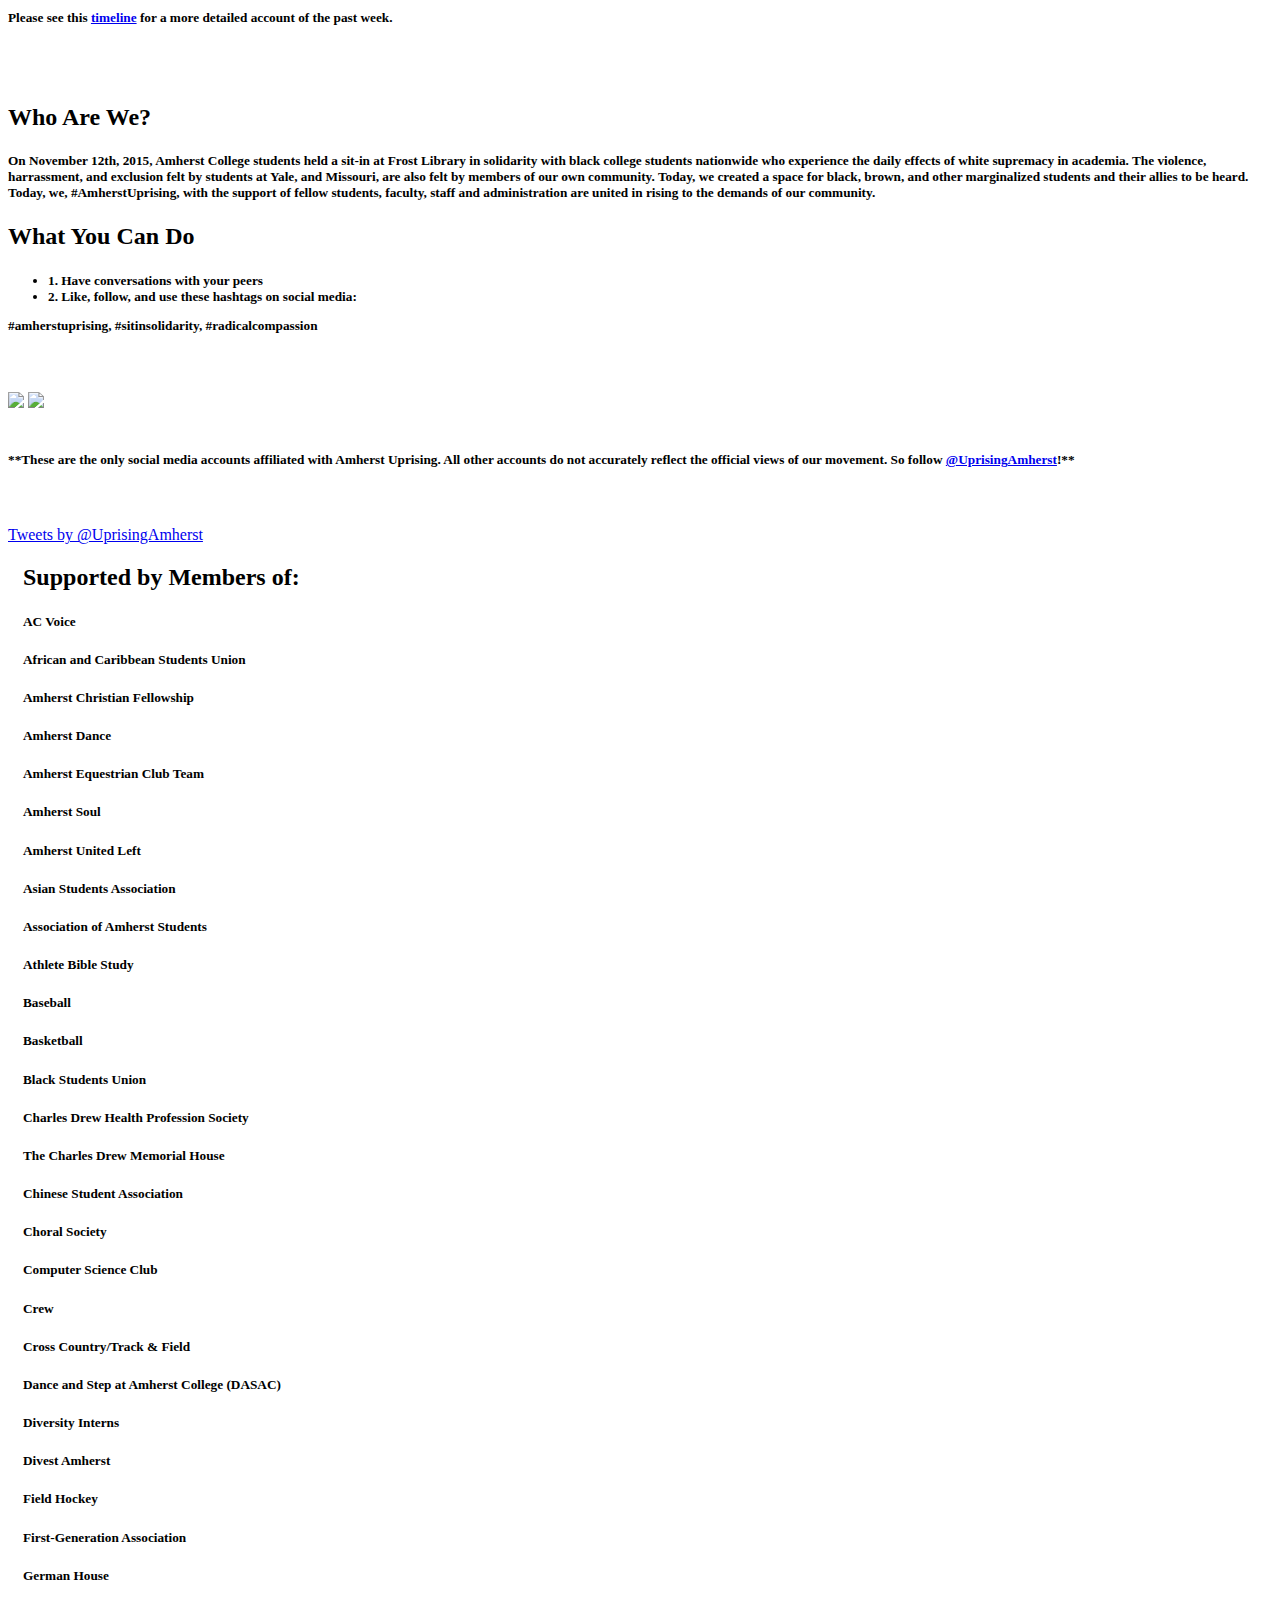
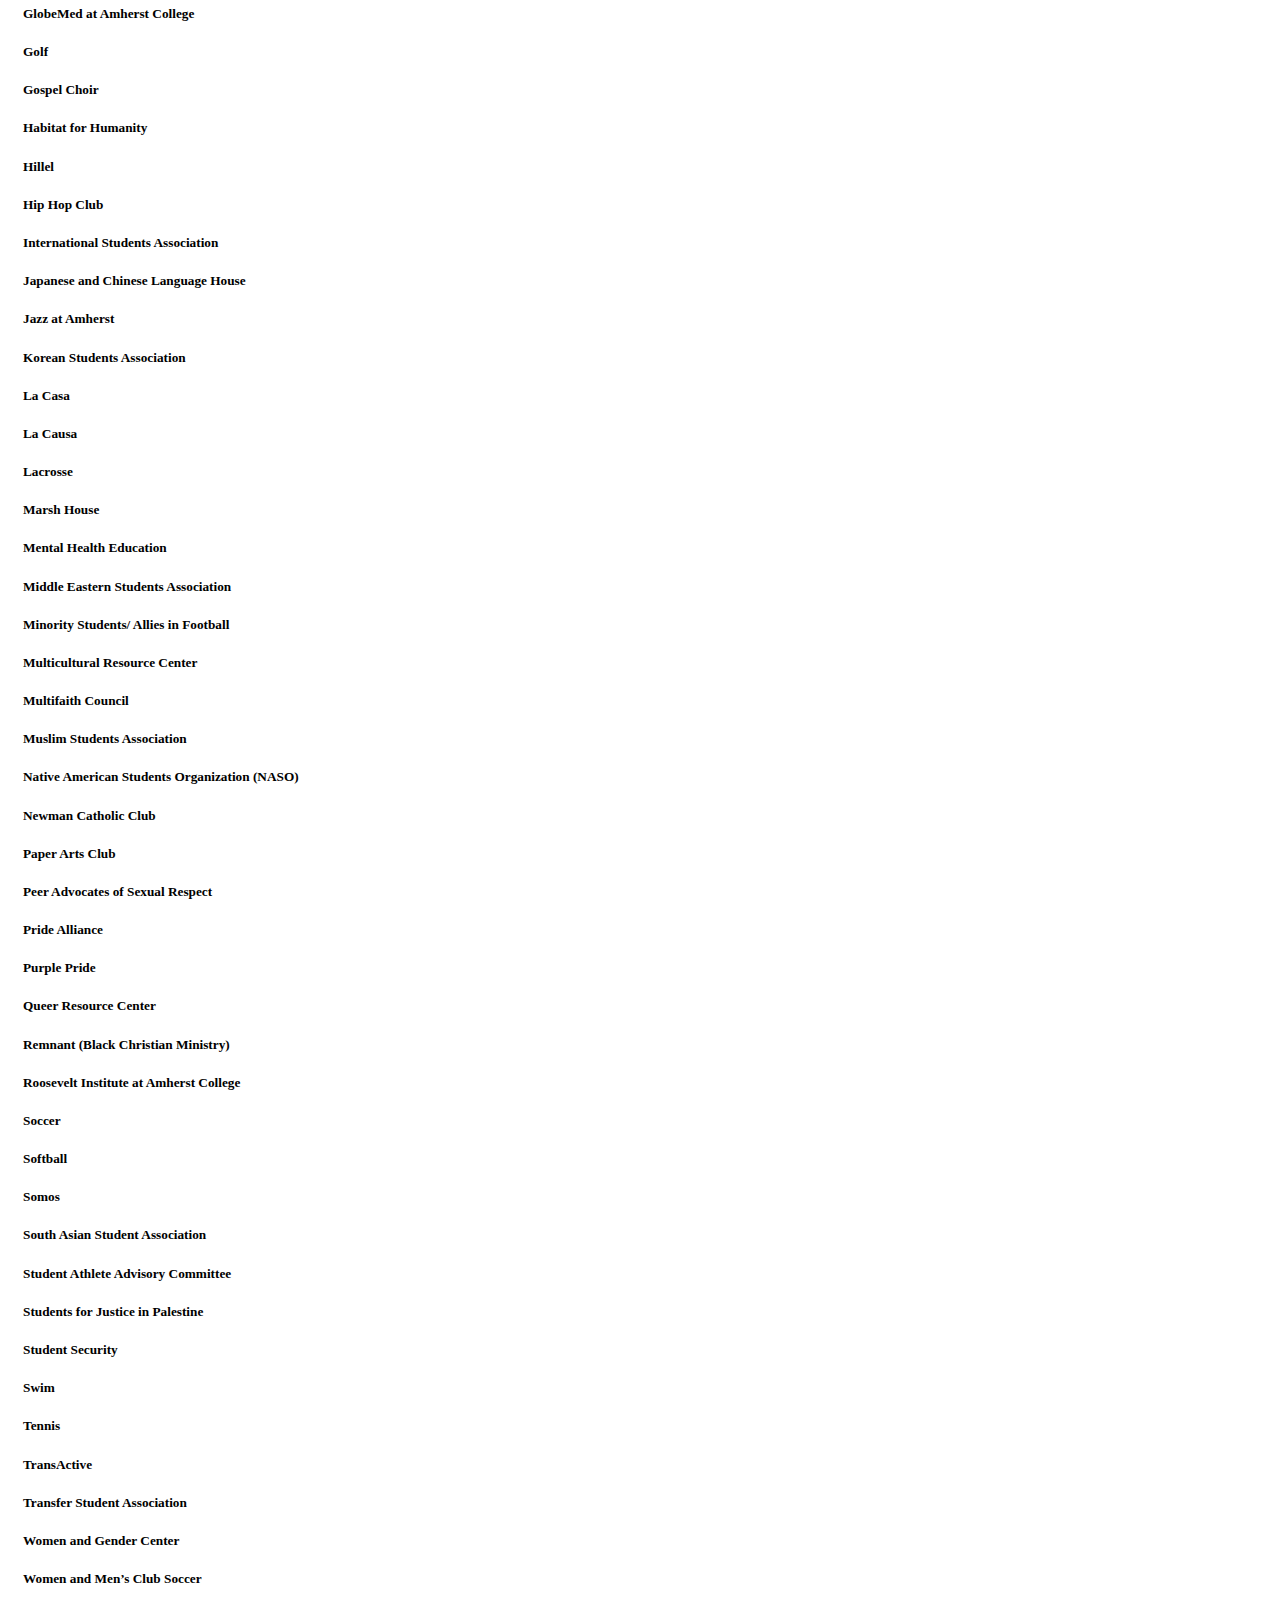
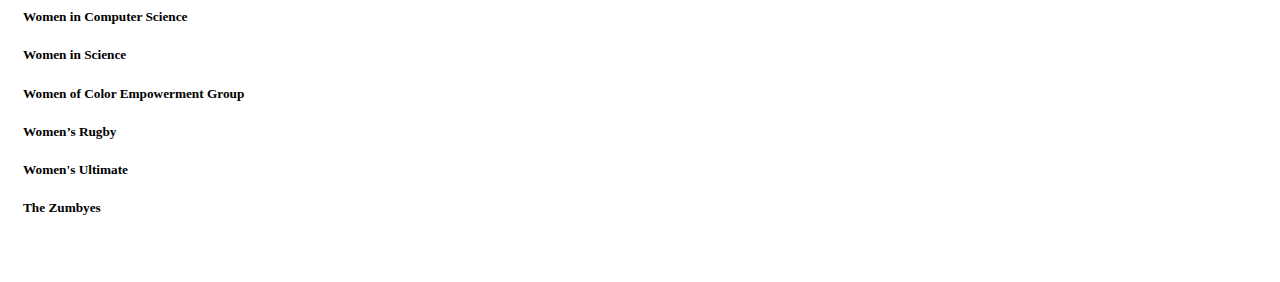
==== commit 1af20c64: "goals/fb/twitter" ====
--- a/index.html
+++ b/index.html
@@ -28,22 +28,20 @@
       <ul class="left hide-on-med-and-down"> 
       <li><a href="index.html" class="white-text">Home</a></li> 
       <li><a href="demands.html" class="white-text">Immediate Demands</a></li>
-      <li><a href="timeline.html" class="white-text">Timeline</a></li>
+      <li><a href="goals.html" class="black-text">Goals</a></li>
+      <li><a href="timeline.html" class="black-text">Timeline</a></li>
       <li><a href="letters.html" class="white-text">Letters of Solidarity</a></li>
       <li><a href="gallery.html" class="white-text">Gallery</a></li>
-      <li><a href="https://twitter.com/UprisingAmherst" target="_blank" class="white-text">Twitter</a></li>
-      <li><a href="https://www.facebook.com/AmherstUprising/?fref=ts" target="_blank" class="white-text">Facebook</a></li>
       <li><a href="press.html" class="white-text">Press</a></li>
       </ul>
 
       <ul class="side-nav" id="mobile-demo">
         <li><a href="index.html" class="black-text">Home</a></li> 
         <li><a href="demands.html" class="black-text" id="mobile-demo">Immediate Demands</a></li>
+        <li><a href="goals.html" class="black-text">Goals</a></li>
         <li><a href="timeline.html" class="black-text">Timeline</a></li>
         <li><a href="letters.html" class="black-text">Letters of Solidarity</a></li>
         <li><a href="gallery.html" class="black-text">Gallery</a></li>
-        <li><a href="https://twitter.com/UprisingAmherst" target="_blank" class="black-text">Twitter</a></li>
-        <li><a href="https://www.facebook.com/AmherstUprising/?fref=ts" target="_blank" class="black-text">Facebook</a></li>
         <li><a href="press.html" class="black-text">Press</a></li>
       </ul>
       </div>
--- a/css/styles.css
+++ b/css/styles.css
@@ -12,9 +12,10 @@
 .icon-block .material-icons {
 	font-size: inherit;
 }
-#mobile-demo {
-	color: black;
-}
 .transparent {
 	opacity: .8;
 }
+
+li {
+	display: list-item
+}
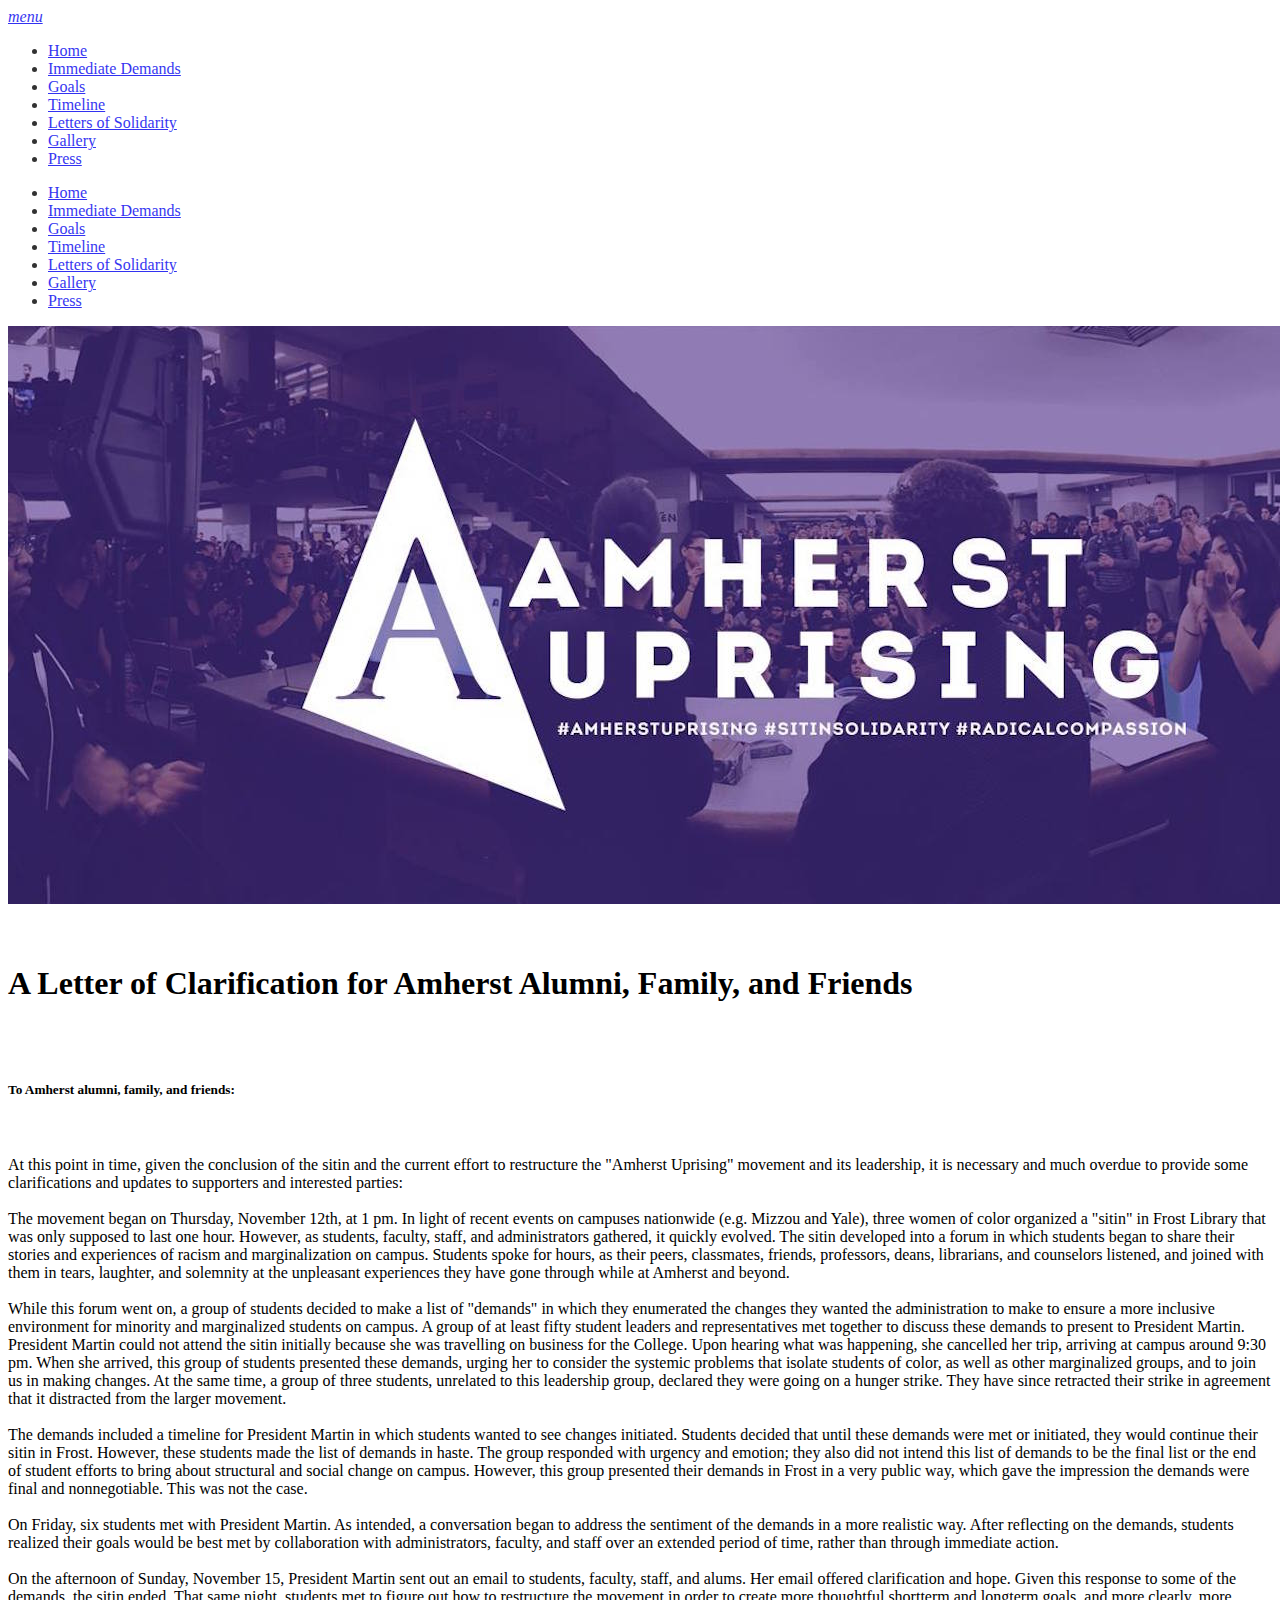
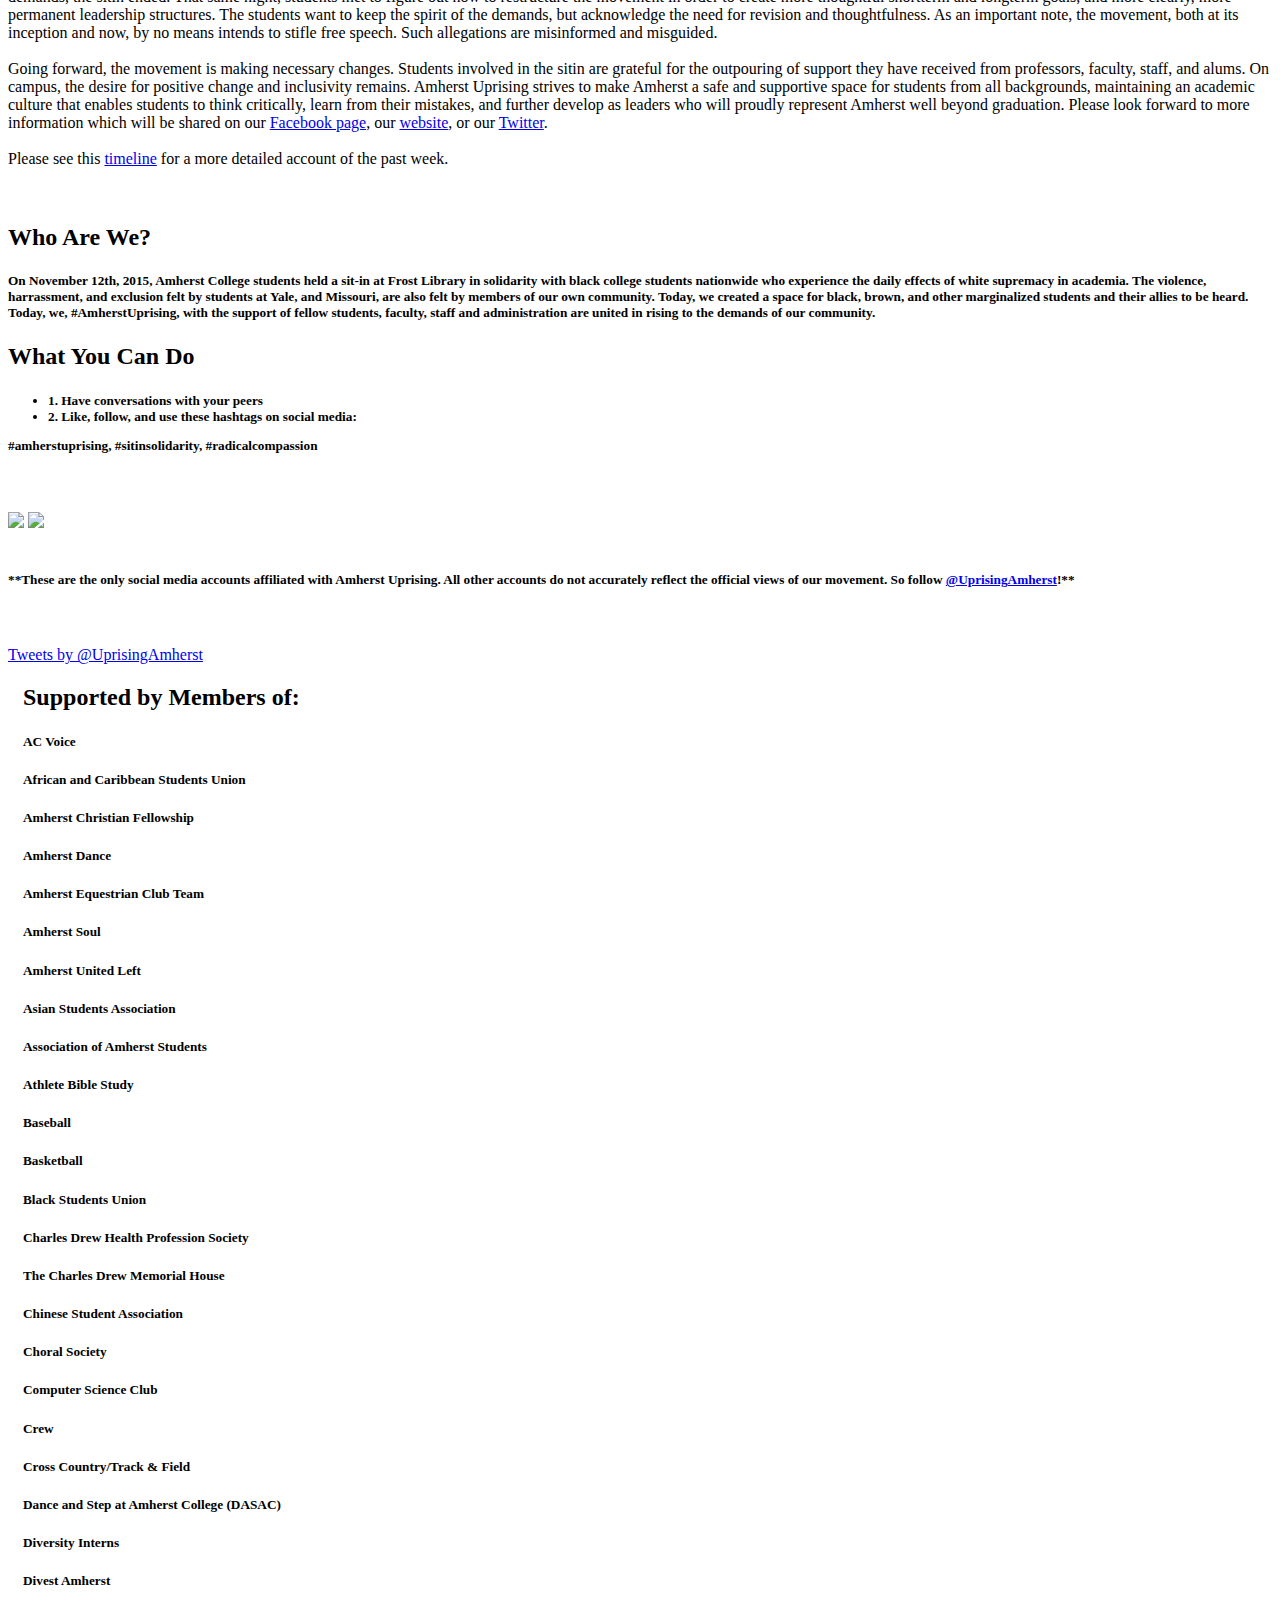
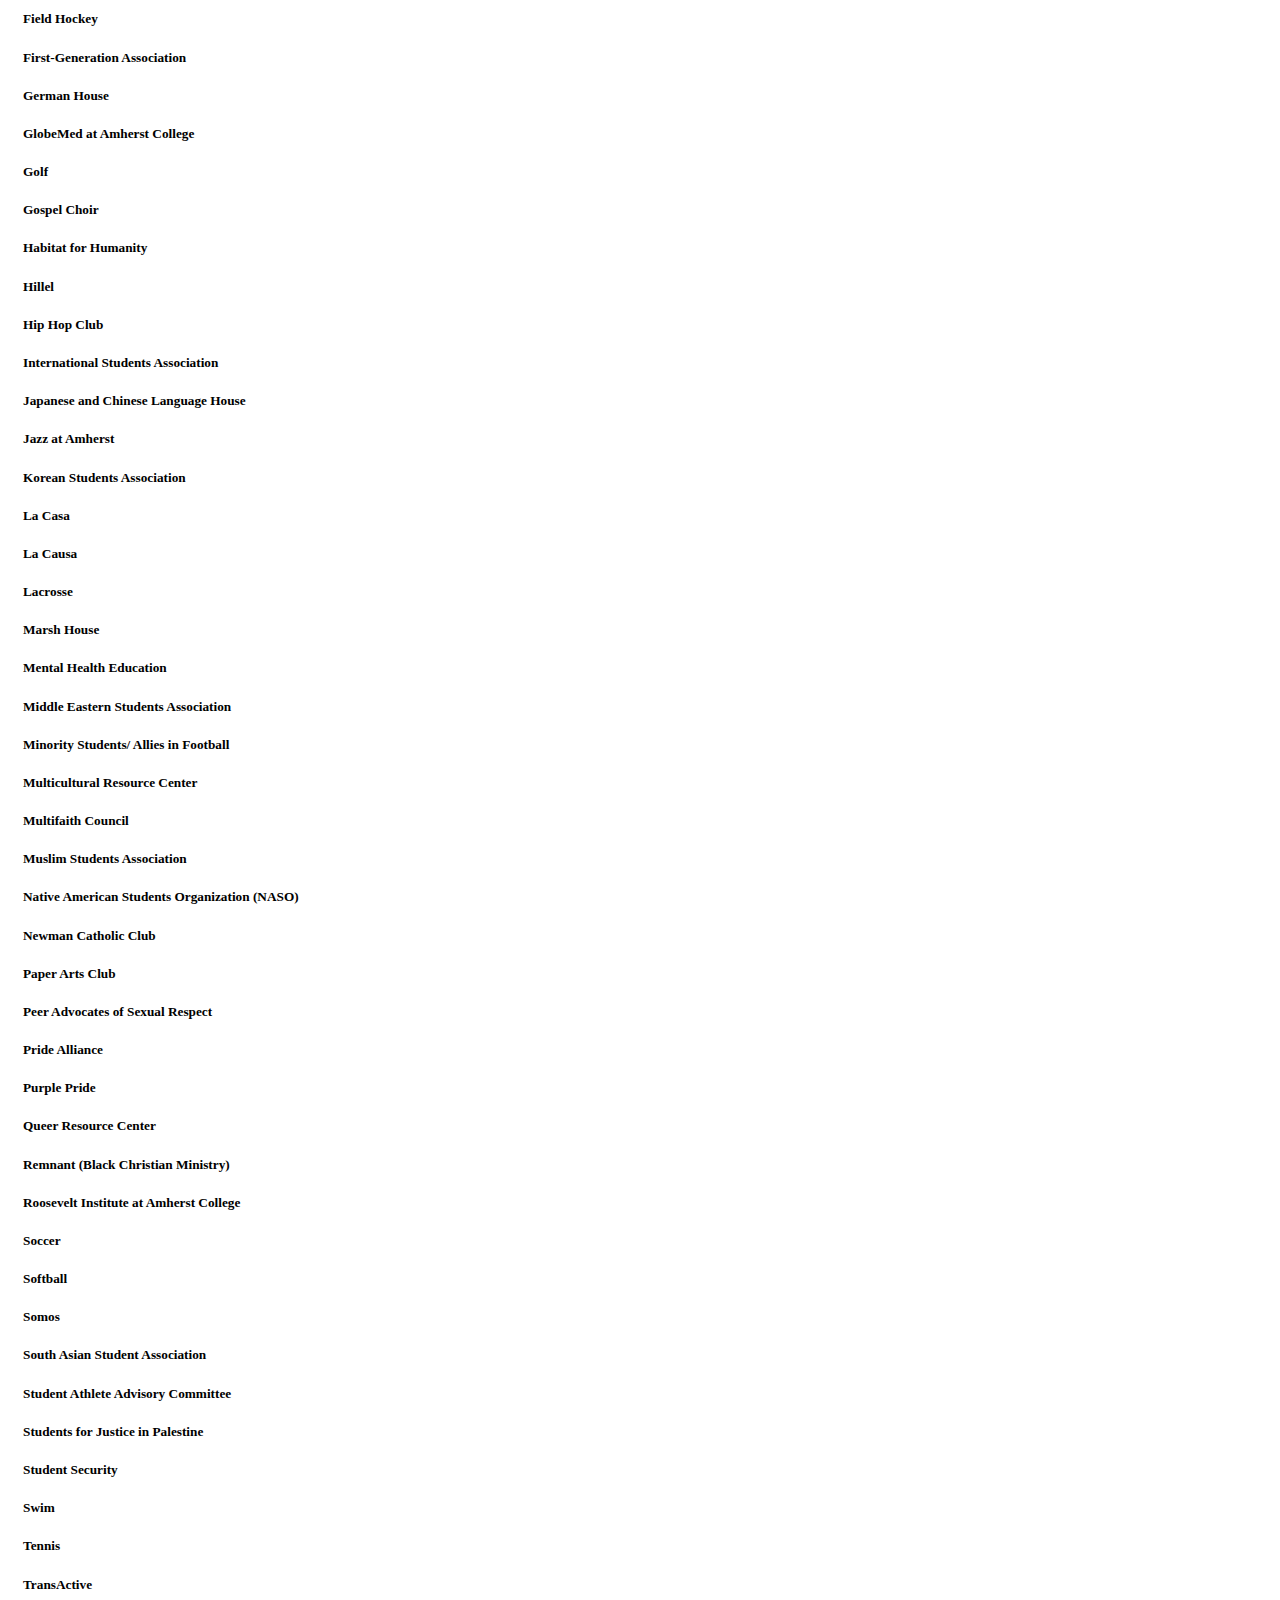
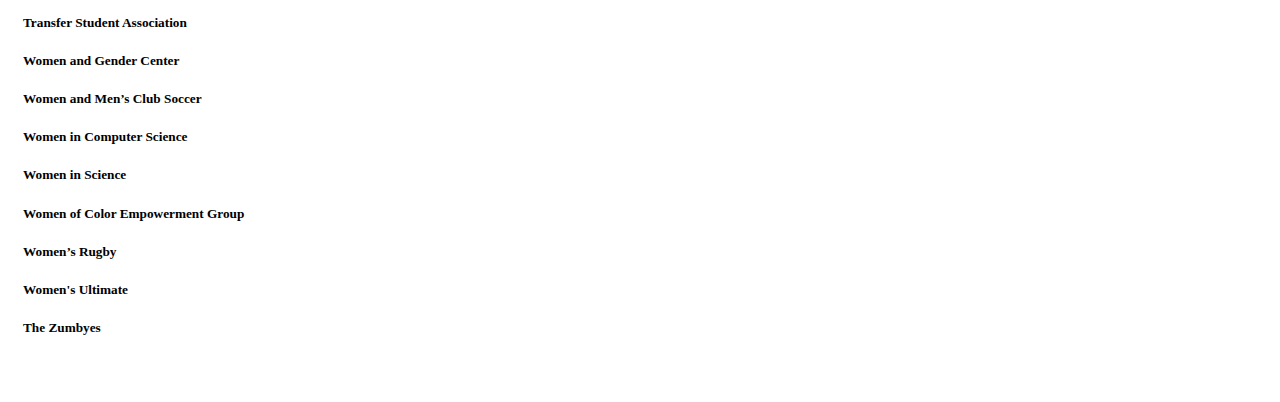
==== commit f970d1c6: "Update index.html" ====
--- a/index.html
+++ b/index.html
@@ -61,7 +61,7 @@
       <br><br> 
       <div class="row center">
         <h5 class="header col s12 m12 light">
-To Amherst alumni, family, and friends:
+To Amherst alumni, family, and friends:</h5>
 <br><br>
 At this point in time, given the conclusion of the sitin and the current effort to restructure the "Amherst Uprising" movement and its leadership, it is necessary and much overdue to provide some clarifications and updates to supporters and interested parties:
 <br><br>
@@ -115,7 +115,6 @@
 graduation. Please look forward to more information which will be shared on our <a href="https://www.facebook.com/AmherstUprising/?fref=ts">Facebook page</a>, our <a href="index.html">website</a>, or our <a href="https://twitter.com/UprisingAmherst">Twitter</a>.
 <br><br>
 Please see this <a href="timeline.html">timeline</a> for a more detailed account of the past week.
-</h5>
       </div>
       <br><br>
       <h2 class="header center s12 black-text">Who Are We?</h2>
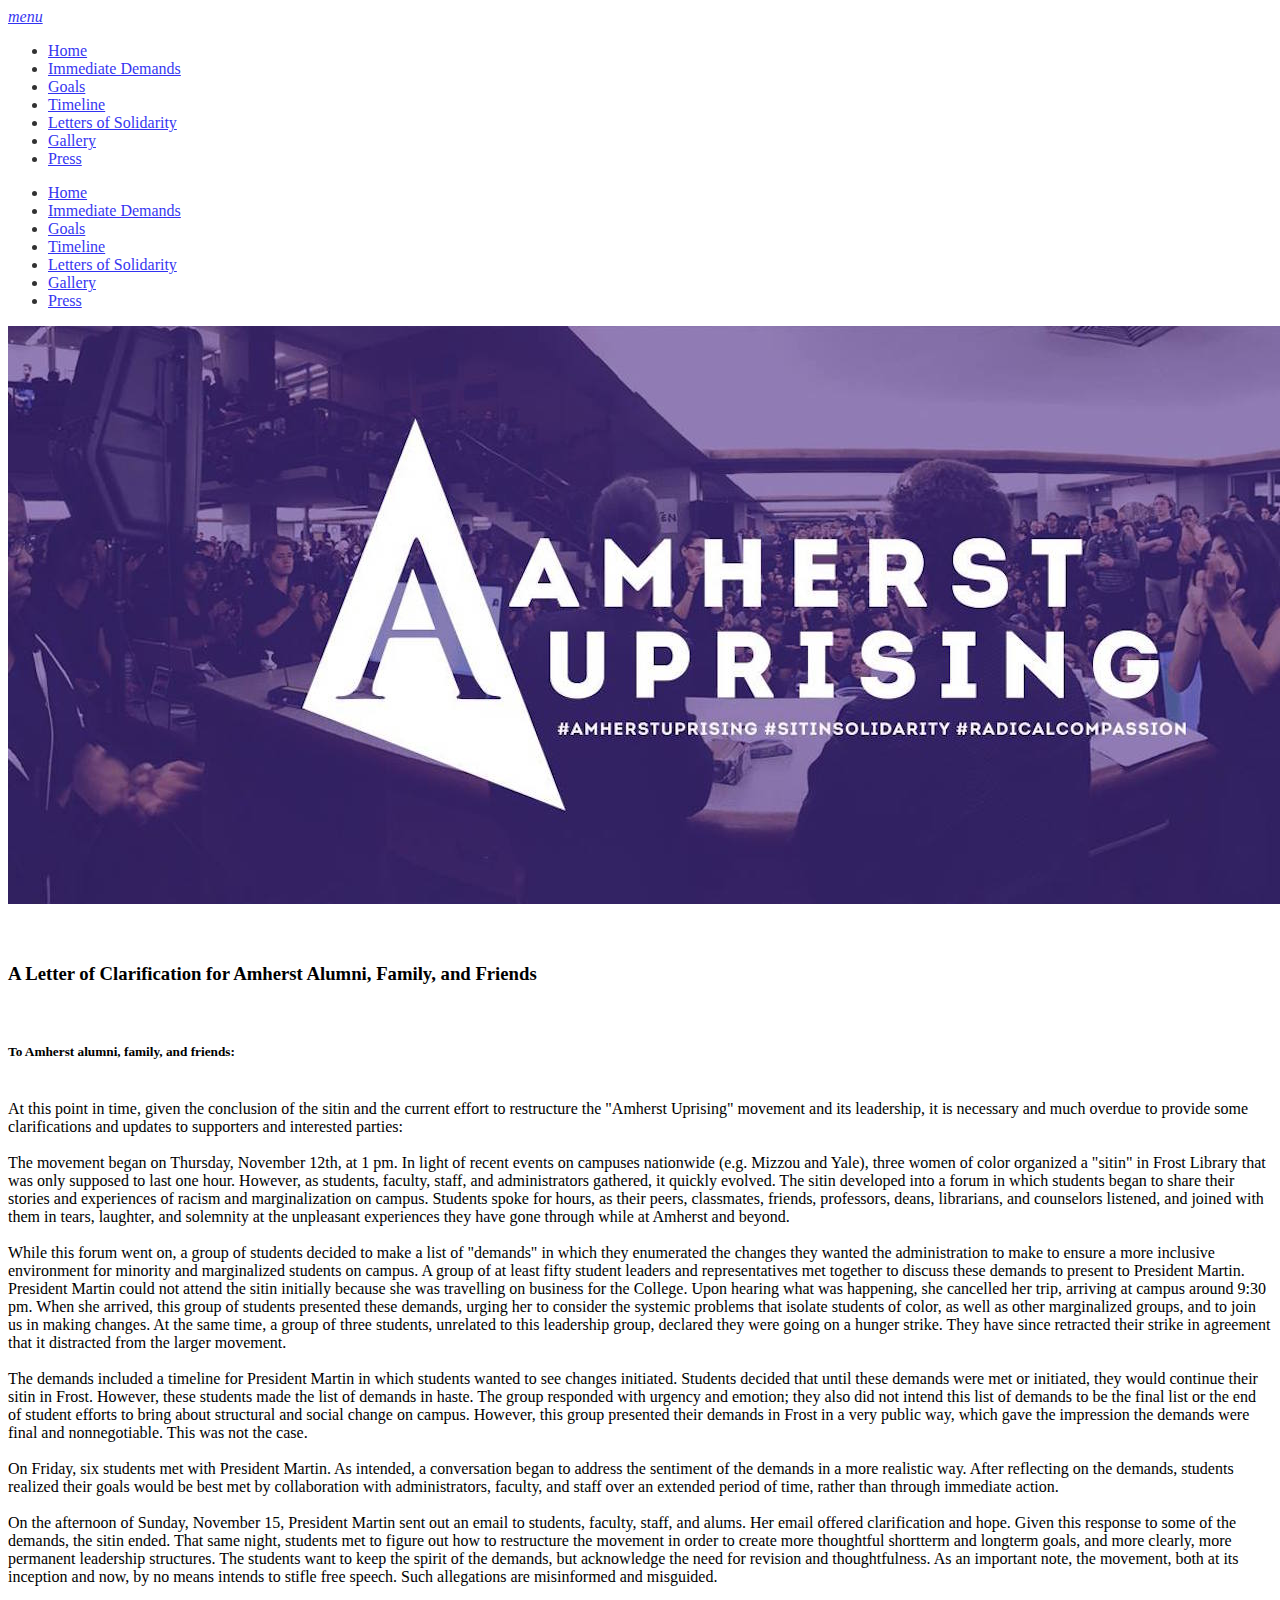
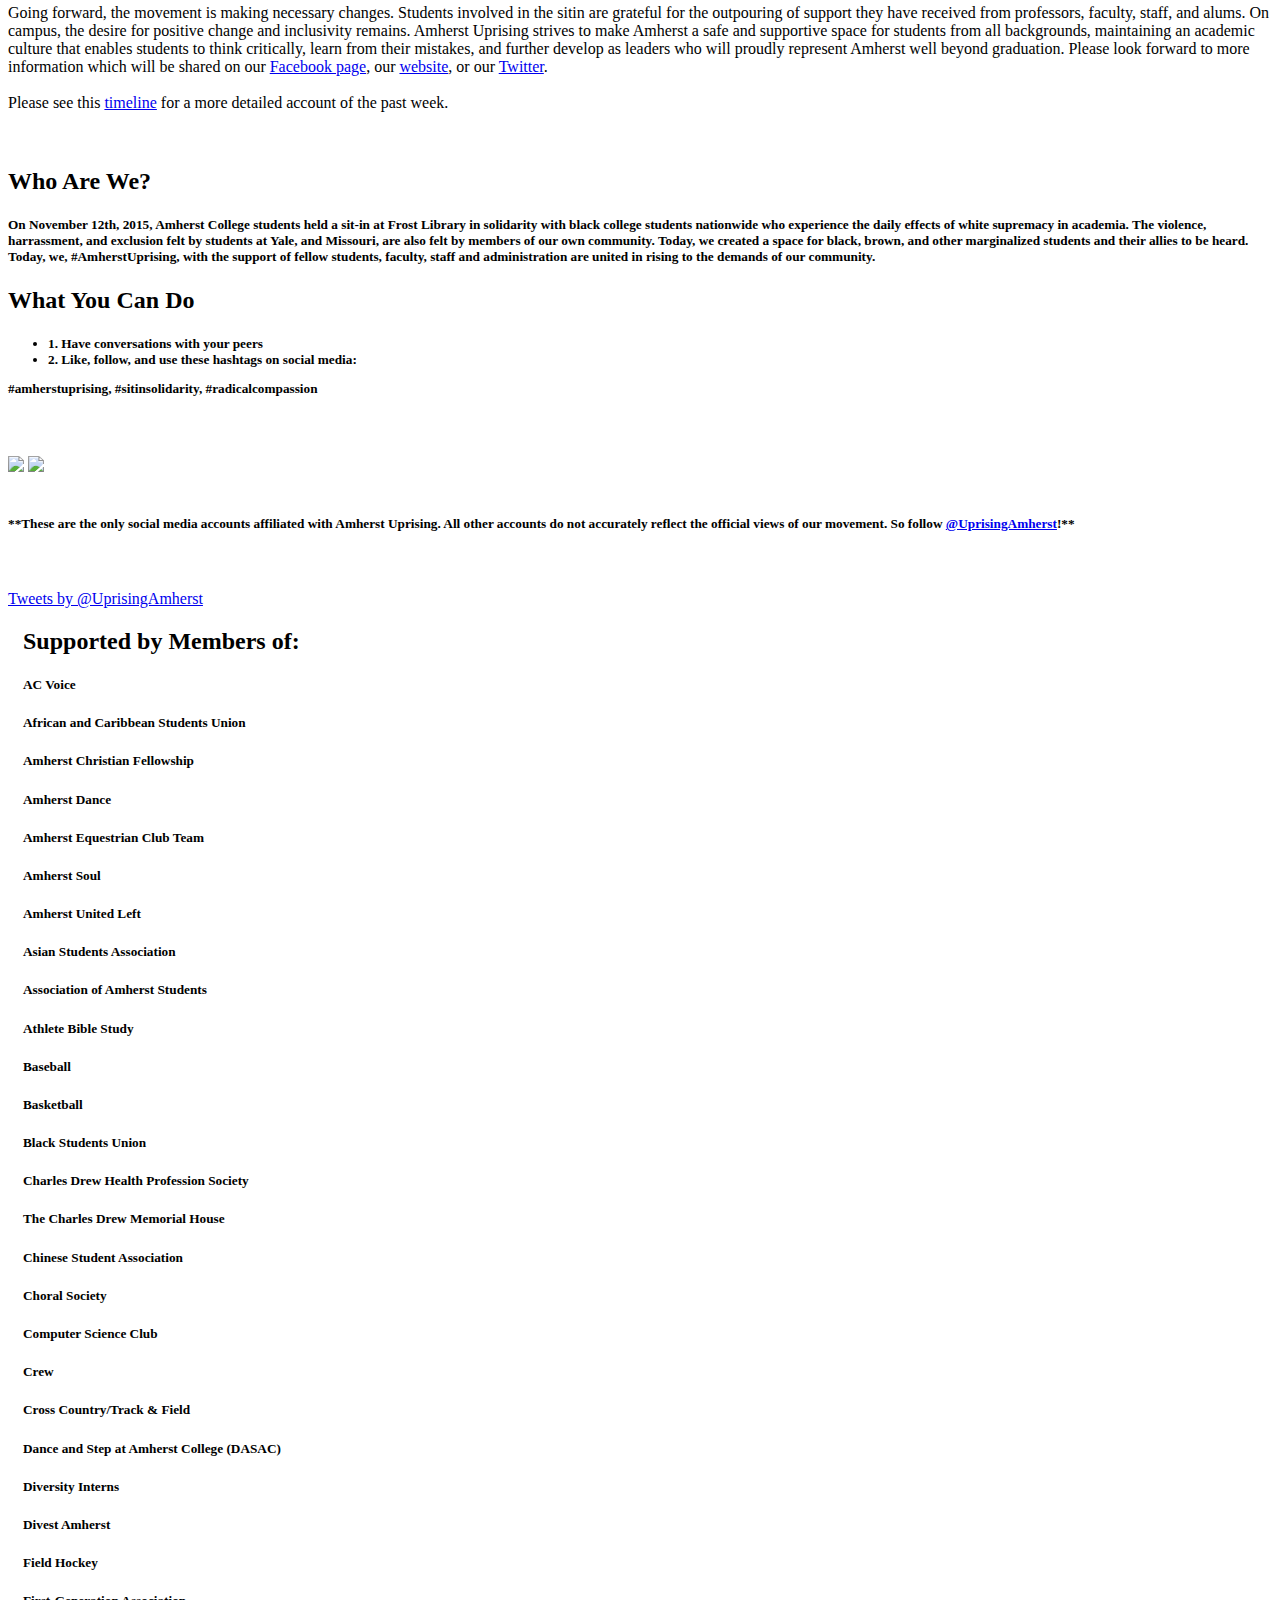
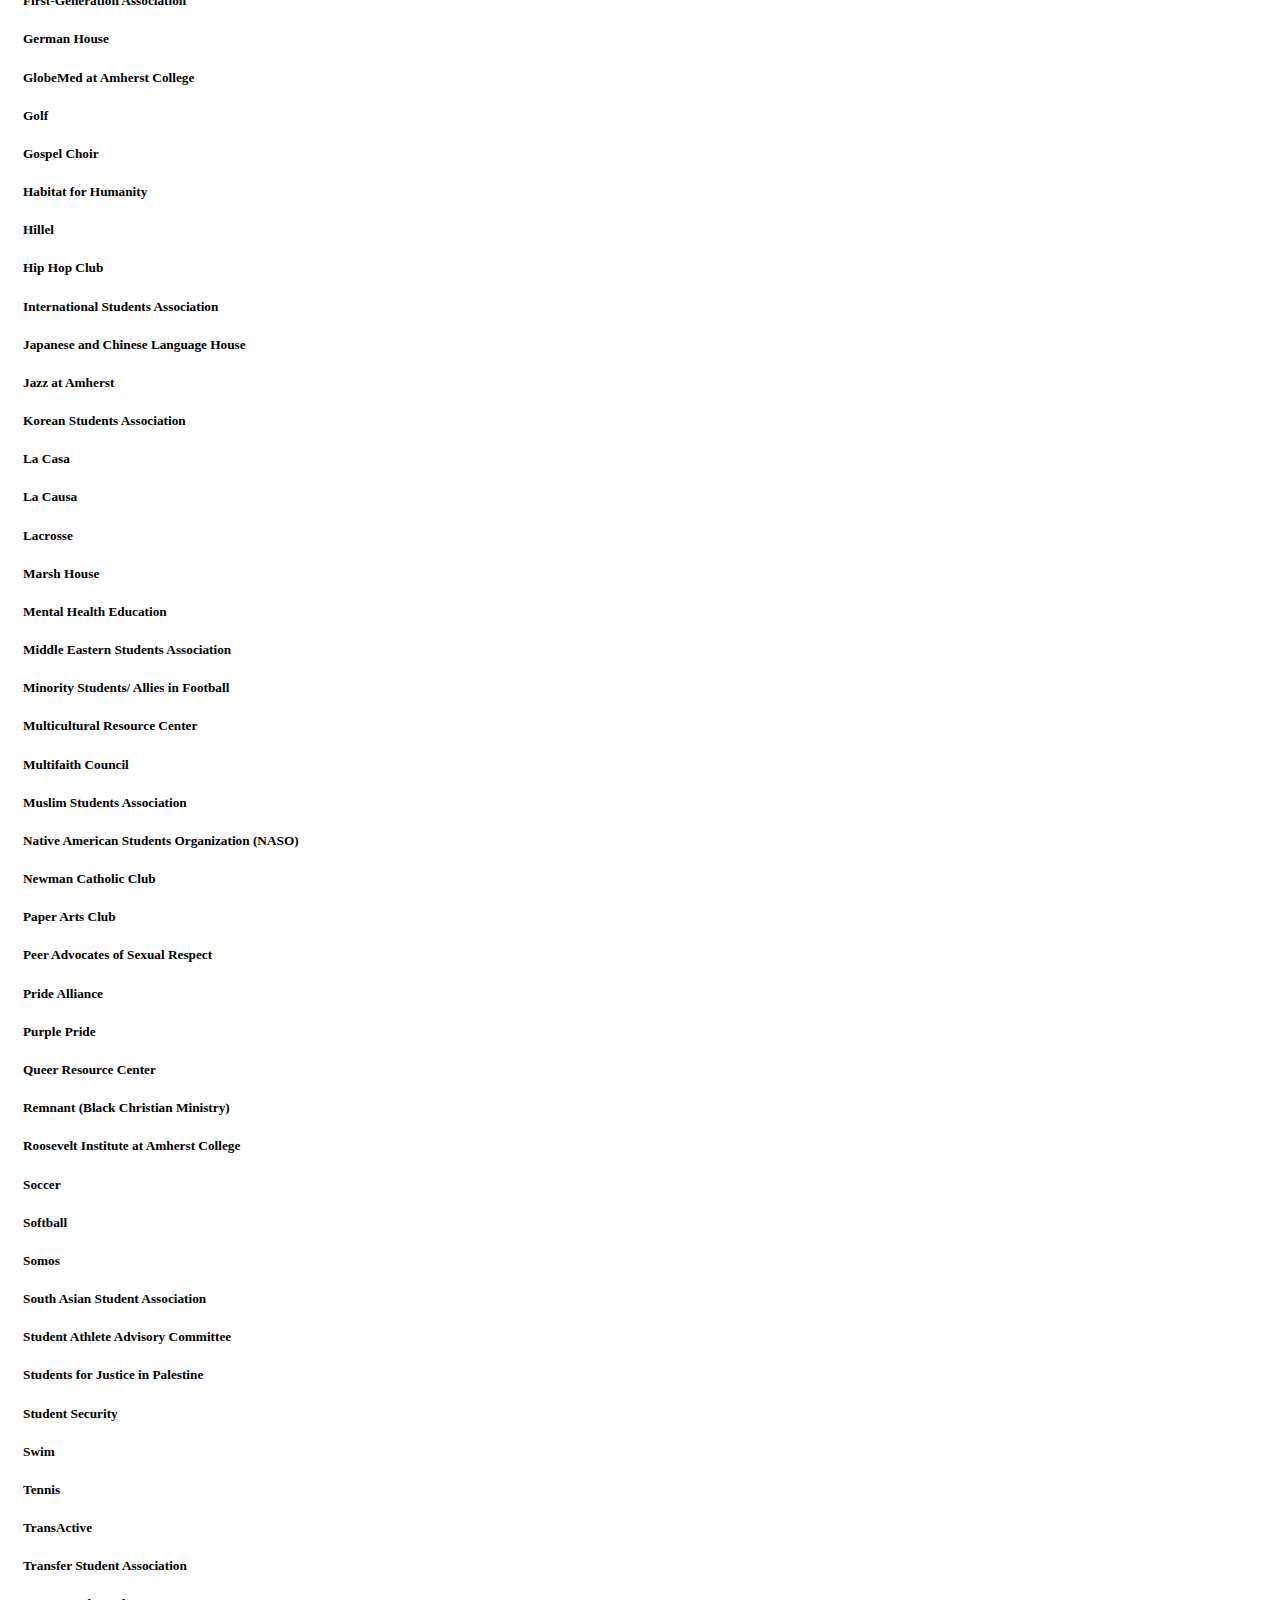
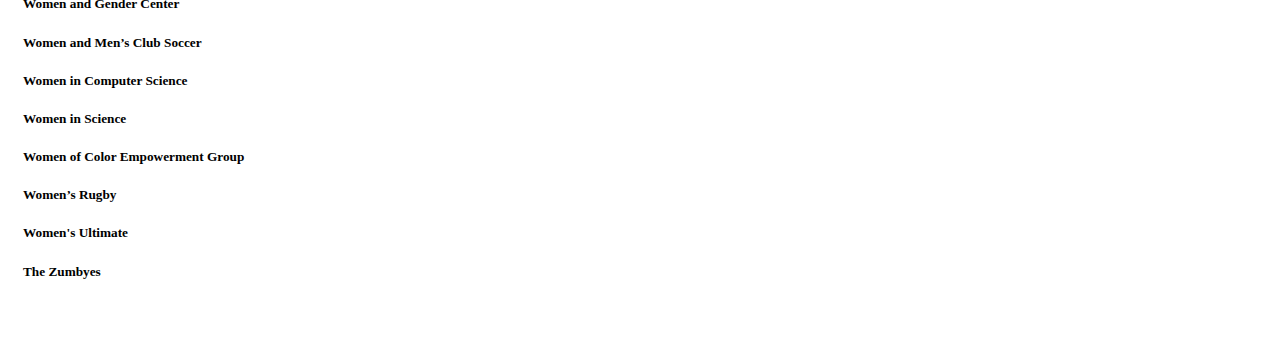
==== commit 2b761e1d: "update index.html" ====
--- a/index.html
+++ b/index.html
@@ -28,8 +28,8 @@
       <ul class="left hide-on-med-and-down"> 
       <li><a href="index.html" class="white-text">Home</a></li> 
       <li><a href="demands.html" class="white-text">Immediate Demands</a></li>
-      <li><a href="goals.html" class="black-text">Goals</a></li>
-      <li><a href="timeline.html" class="black-text">Timeline</a></li>
+      <li><a href="goals.html" class="white-text">Goals</a></li>
+      <li><a href="timeline.html" class="white-text">Timeline</a></li>
       <li><a href="letters.html" class="white-text">Letters of Solidarity</a></li>
       <li><a href="gallery.html" class="white-text">Gallery</a></li>
       <li><a href="press.html" class="white-text">Press</a></li>
@@ -57,12 +57,12 @@
     <div class="container">
       <br><br>
       
-      <h1 class="header center black-text">A Letter of Clarification for Amherst Alumni, Family, and Friends</h1>
-      <br><br> 
-      <div class="row center">
-        <h5 class="header col s12 m12 light">
+      <h3 class="header center black-text">A Letter of Clarification for Amherst Alumni, Family, and Friends</h3>
+      <br>
+      <div class="row left-align">
+        <h5>
 To Amherst alumni, family, and friends:</h5>
-<br><br>
+<br>
 At this point in time, given the conclusion of the sitin and the current effort to restructure the "Amherst Uprising" movement and its leadership, it is necessary and much overdue to provide some clarifications and updates to supporters and interested parties:
 <br><br>
 The movement began on Thursday, November 12th, at 1 pm. In light of recent events on campuses nationwide (e.g. Mizzou and Yale), three women of color organized a "sitin" in Frost Library that was only supposed to last one hour. However, as students, faculty, staff, and administrators gathered, it quickly evolved. The sitin developed into a forum in which students began to share their stories and experiences of racism and marginalization on campus. Students spoke for hours, as their peers, classmates, friends, professors, deans, librarians, and counselors listened, and joined with them in tears, laughter, and solemnity at the unpleasant experiences they have gone through while at Amherst and beyond.
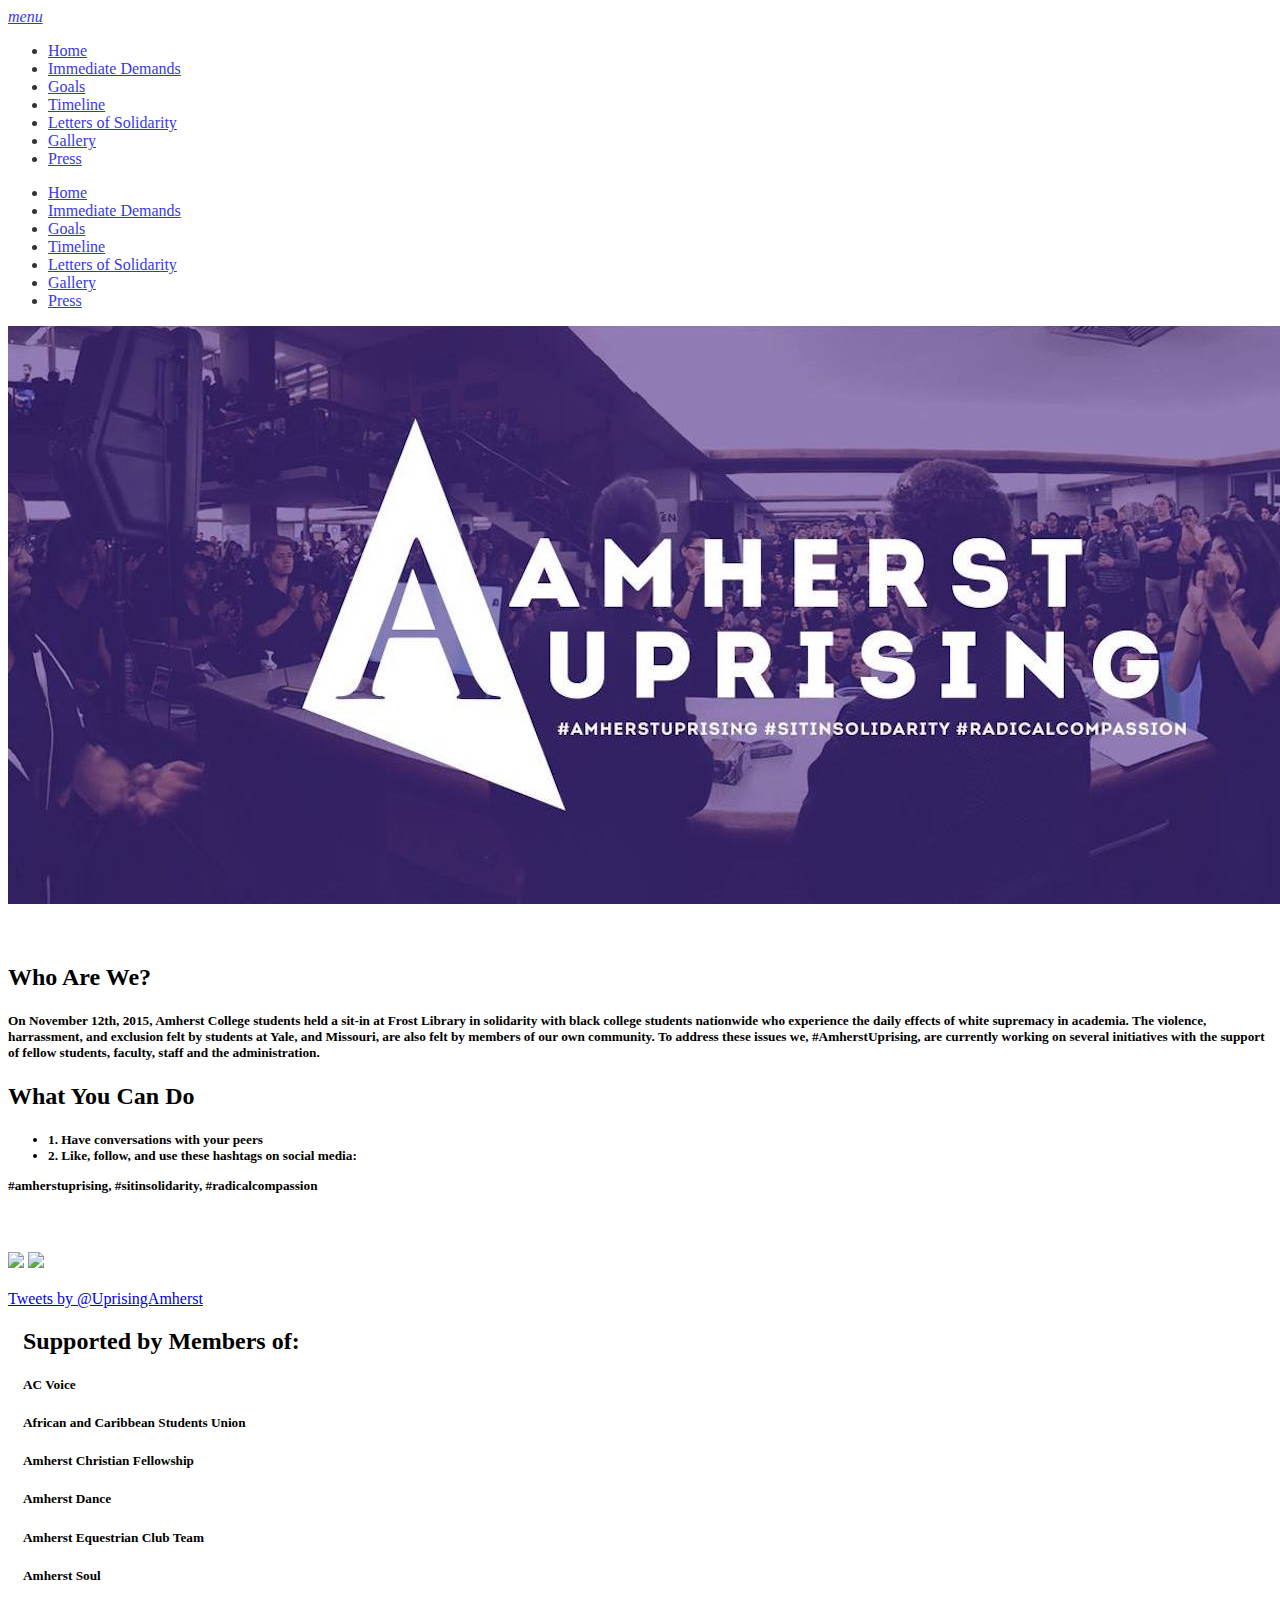
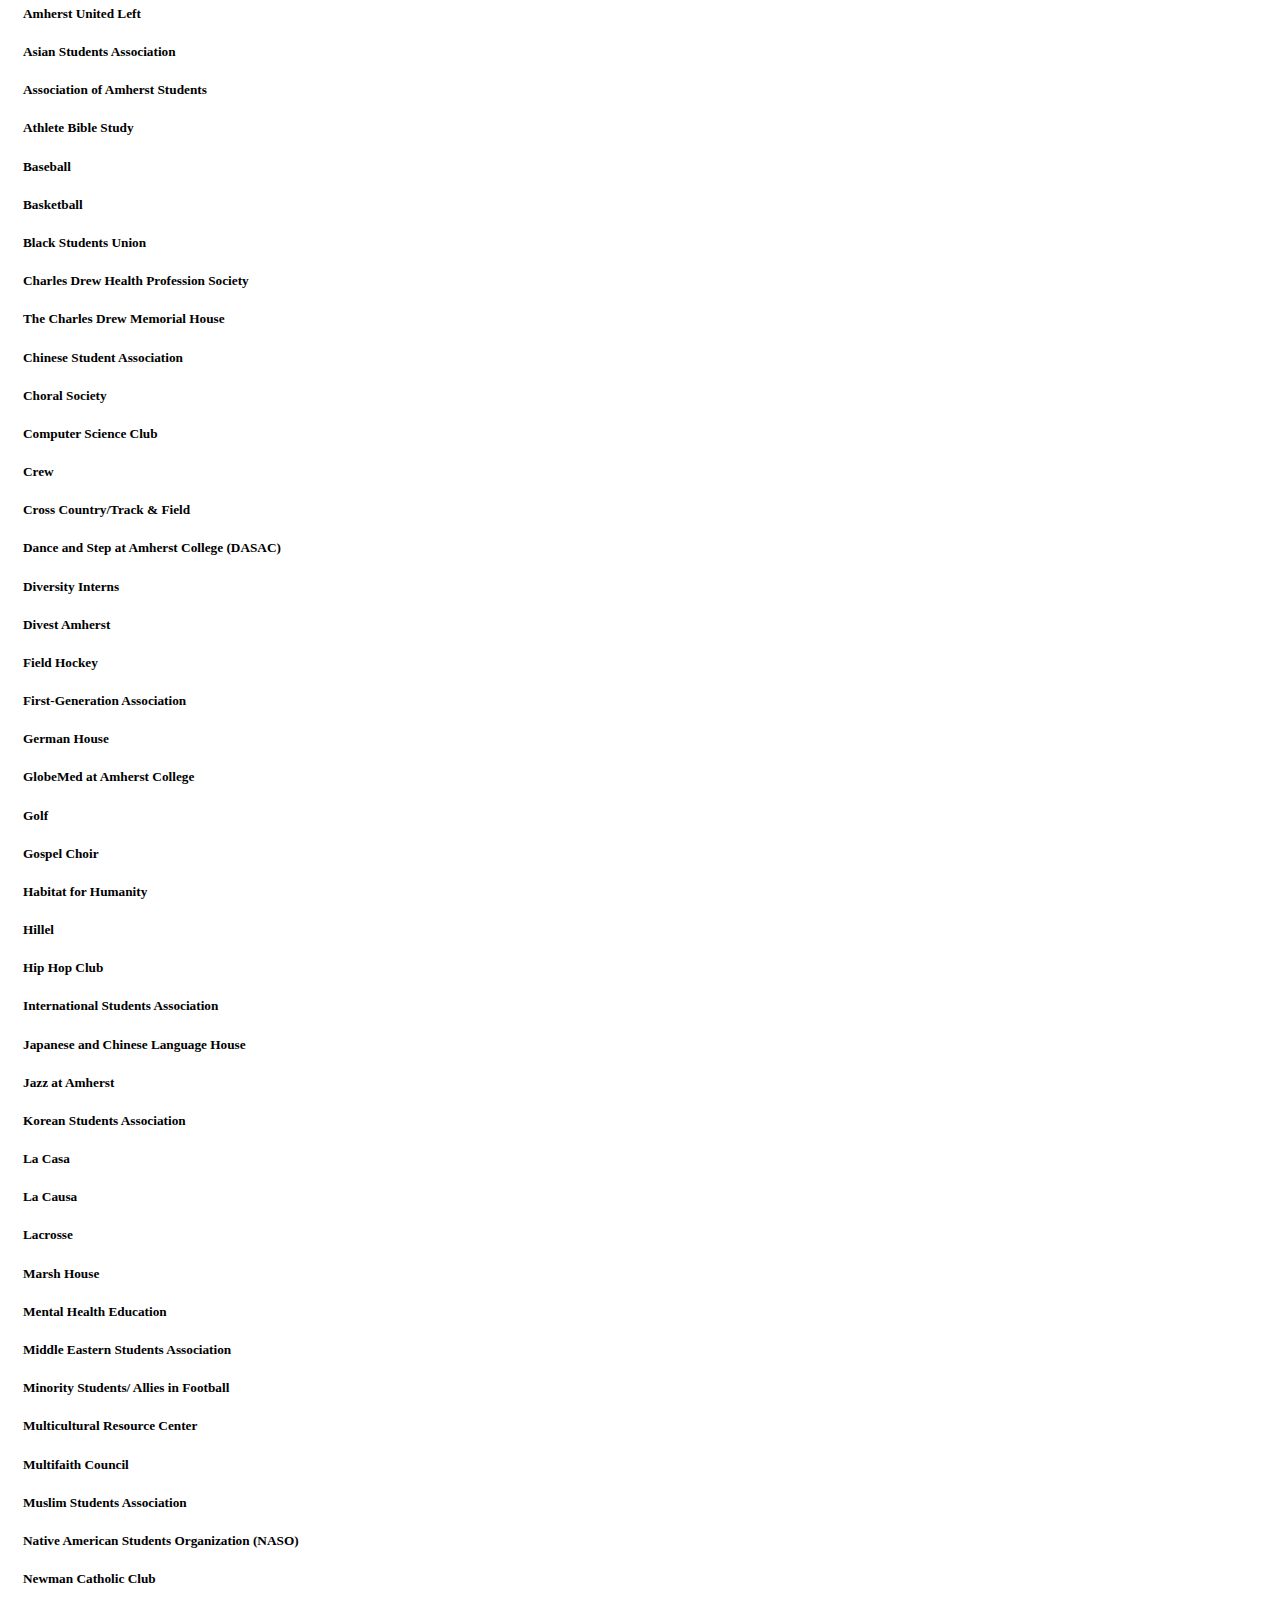
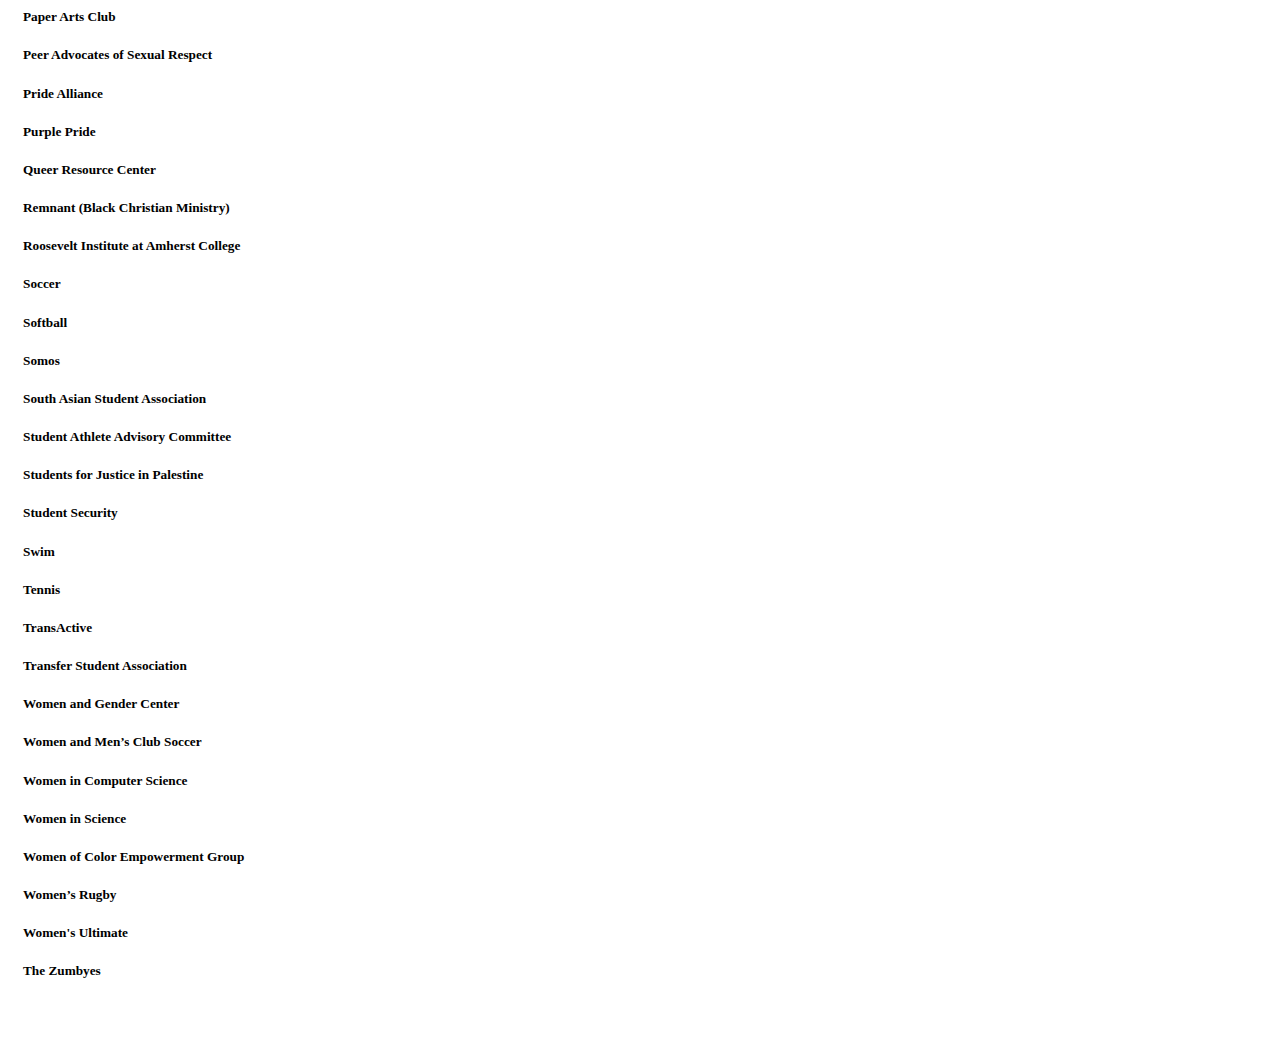
==== commit d44ef858: "updated homepage" ====
--- a/index.html
+++ b/index.html
@@ -54,72 +54,11 @@
  </div>
  
   <div class="section no-pad-bot" id="index-banner">
-    <div class="container">
-      <br><br>
-      
-      <h3 class="header center black-text">A Letter of Clarification for Amherst Alumni, Family, and Friends</h3>
-      <br>
-      <div class="row left-align">
-        <h5>
-To Amherst alumni, family, and friends:</h5>
-<br>
-At this point in time, given the conclusion of the sitin and the current effort to restructure the "Amherst Uprising" movement and its leadership, it is necessary and much overdue to provide some clarifications and updates to supporters and interested parties:
-<br><br>
-The movement began on Thursday, November 12th, at 1 pm. In light of recent events on campuses nationwide (e.g. Mizzou and Yale), three women of color organized a "sitin" in Frost Library that was only supposed to last one hour. However, as students, faculty, staff, and administrators gathered, it quickly evolved. The sitin developed into a forum in which students began to share their stories and experiences of racism and marginalization on campus. Students spoke for hours, as their peers, classmates, friends, professors, deans, librarians, and counselors listened, and joined with them in tears, laughter, and solemnity at the unpleasant experiences they have gone through while at Amherst and beyond.
-<br><br>
-While this forum went on, a group of students decided to make a list of "demands" in
-which they enumerated the changes they wanted the administration to make to ensure a more
-inclusive environment for minority and marginalized students on campus. A group of at least
-fifty student leaders and representatives met together to discuss these demands to present to
-President Martin. President Martin could not attend the sitin
-initially because she was travelling
-on business for the College. Upon hearing what was happening, she cancelled her trip, arriving at
-campus around 9:30 pm. When she arrived, this group of students presented these demands,
-urging her to consider the systemic problems that isolate students of color, as well as other
-marginalized groups, and to join us in making changes. At the same time, a group of three
-students, unrelated to this leadership group, declared they were going on a hunger strike. They
-have since retracted their strike in agreement that it distracted from the larger movement.
-<br><br>
-The demands included a timeline for President Martin in which students wanted to see
-changes initiated. Students decided that until these demands were met or initiated, they would continue their sitin
-in Frost. However, these students made the list of demands in haste. The
-group responded with urgency and emotion; they also did not intend this list of demands to be
-the final list or the end of student efforts to bring about structural and social change on campus.
-However, this group presented their demands in Frost in a very public way, which gave the
-impression the demands were final and nonnegotiable.
-This was not the case.
-<br><br>
-On Friday, six students met with President Martin. As intended, a conversation began to
-address the sentiment of the demands in a more realistic way. After reflecting on the demands,
-students realized their goals would be best met by collaboration with administrators, faculty, and
-staff over an extended period of time, rather than through immediate action.
-<br><br>
-On the afternoon of Sunday, November 15, President Martin sent out an email to students,
-faculty, staff, and alums. Her email offered clarification and hope. Given this response to some
-of the demands, the sitin
-ended. That same night, students met to figure out how to restructure
-the movement in order to create more thoughtful shortterm
-and longterm
-goals, and more
-clearly, more permanent leadership structures. The students want to keep the spirit of the
-demands, but acknowledge the need for revision and thoughtfulness. As an important note, the
-movement, both at its inception and now, by no means intends to stifle free speech. Such
-allegations are misinformed and misguided.
-<br><br>
-Going forward, the movement is making necessary changes. Students involved in the sitin
-are grateful for the outpouring of support they have received from professors, faculty, staff, and
-alums. On campus, the desire for positive change and inclusivity remains. Amherst Uprising
-strives to make Amherst a safe and supportive space for students from all backgrounds,
-maintaining an academic culture that enables students to think critically, learn from their
-mistakes, and further develop as leaders who will proudly represent Amherst well beyond
-graduation. Please look forward to more information which will be shared on our <a href="https://www.facebook.com/AmherstUprising/?fref=ts">Facebook page</a>, our <a href="index.html">website</a>, or our <a href="https://twitter.com/UprisingAmherst">Twitter</a>.
-<br><br>
-Please see this <a href="timeline.html">timeline</a> for a more detailed account of the past week.
-      </div>
+    <div class="container">  
       <br><br>
       <h2 class="header center s12 black-text">Who Are We?</h2>
       <div class="row center">
-        <h5 class="header col s12 light">On November 12th, 2015, Amherst College students held a sit-in at Frost Library in solidarity with black college students nationwide who experience the daily effects of white supremacy in academia. The violence, harrassment, and exclusion felt by students at Yale, and Missouri, are also felt by members of our own community. Today, we created a space for black, brown, and other marginalized students and their allies to be heard. Today, we, #AmherstUprising, with the support of fellow students, faculty, staff and administration are united in rising to the demands of our community.</h5>
+        <h5 class="header col s12 light">On November 12th, 2015, Amherst College students held a sit-in at Frost Library in solidarity with black college students nationwide who experience the daily effects of white supremacy in academia. The violence, harrassment, and exclusion felt by students at Yale, and Missouri, are also felt by members of our own community. To address these issues we, #AmherstUprising, are currently working on several initiatives with the support of fellow students, faculty, staff and the administration.</h5>
       </div>
        <h2 class="header center black-text">What You Can Do</h2>
       <div class="row center">
@@ -135,7 +74,6 @@
       <div class="row center">
         <a href="https://www.facebook.com/AmherstUprising/?fref=ts" class="btn-floating btn-large waves-effect waves-light black"><img src="images/fb-logo.png"></img></a>
         <a href="https://www.twitter.com" class="btn-floating btn-large waves-effect waves-light black"><img src="images/twitter-icon.png"></img></a>
-      <br><br> <h5 class="center">**These are the only social media accounts affiliated with Amherst Uprising. All other accounts do not accurately reflect the official views of our movement. So follow <a href="https://twitter.com/UprisingAmherst">@UprisingAmherst</a>!** </li></h5>
       <br><br>
 <a class="twitter-timeline" href="https://twitter.com/UprisingAmherst" data-widget-id="665644814621388801">Tweets by @UprisingAmherst</a>
 <script>!function(d,s,id){var js,fjs=d.getElementsByTagName(s)[0],p=/^http:/.test(d.location)?'http':'https';if(!d.getElementById(id)){js=d.createElement(s);js.id=id;js.src=p+"://platform.twitter.com/widgets.js";fjs.parentNode.insertBefore(js,fjs);}}(document,"script","twitter-wjs");</script>
